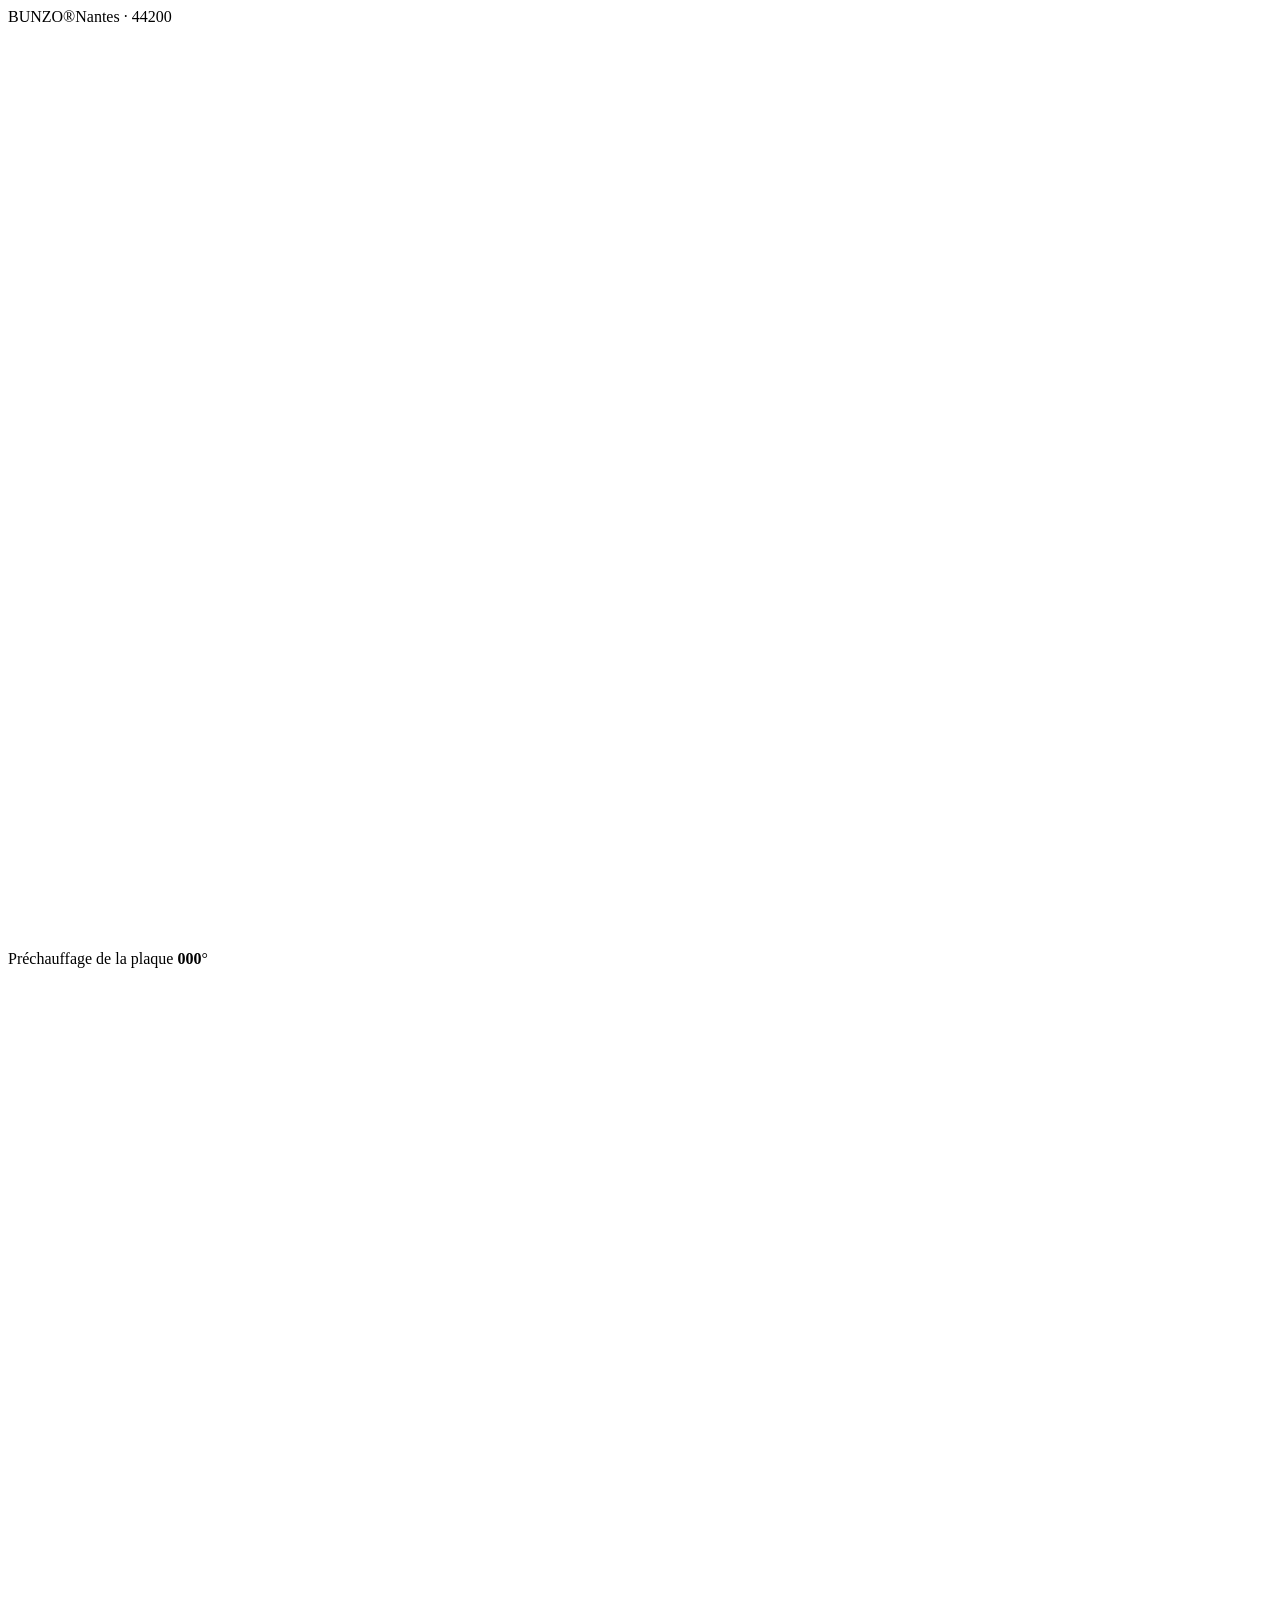
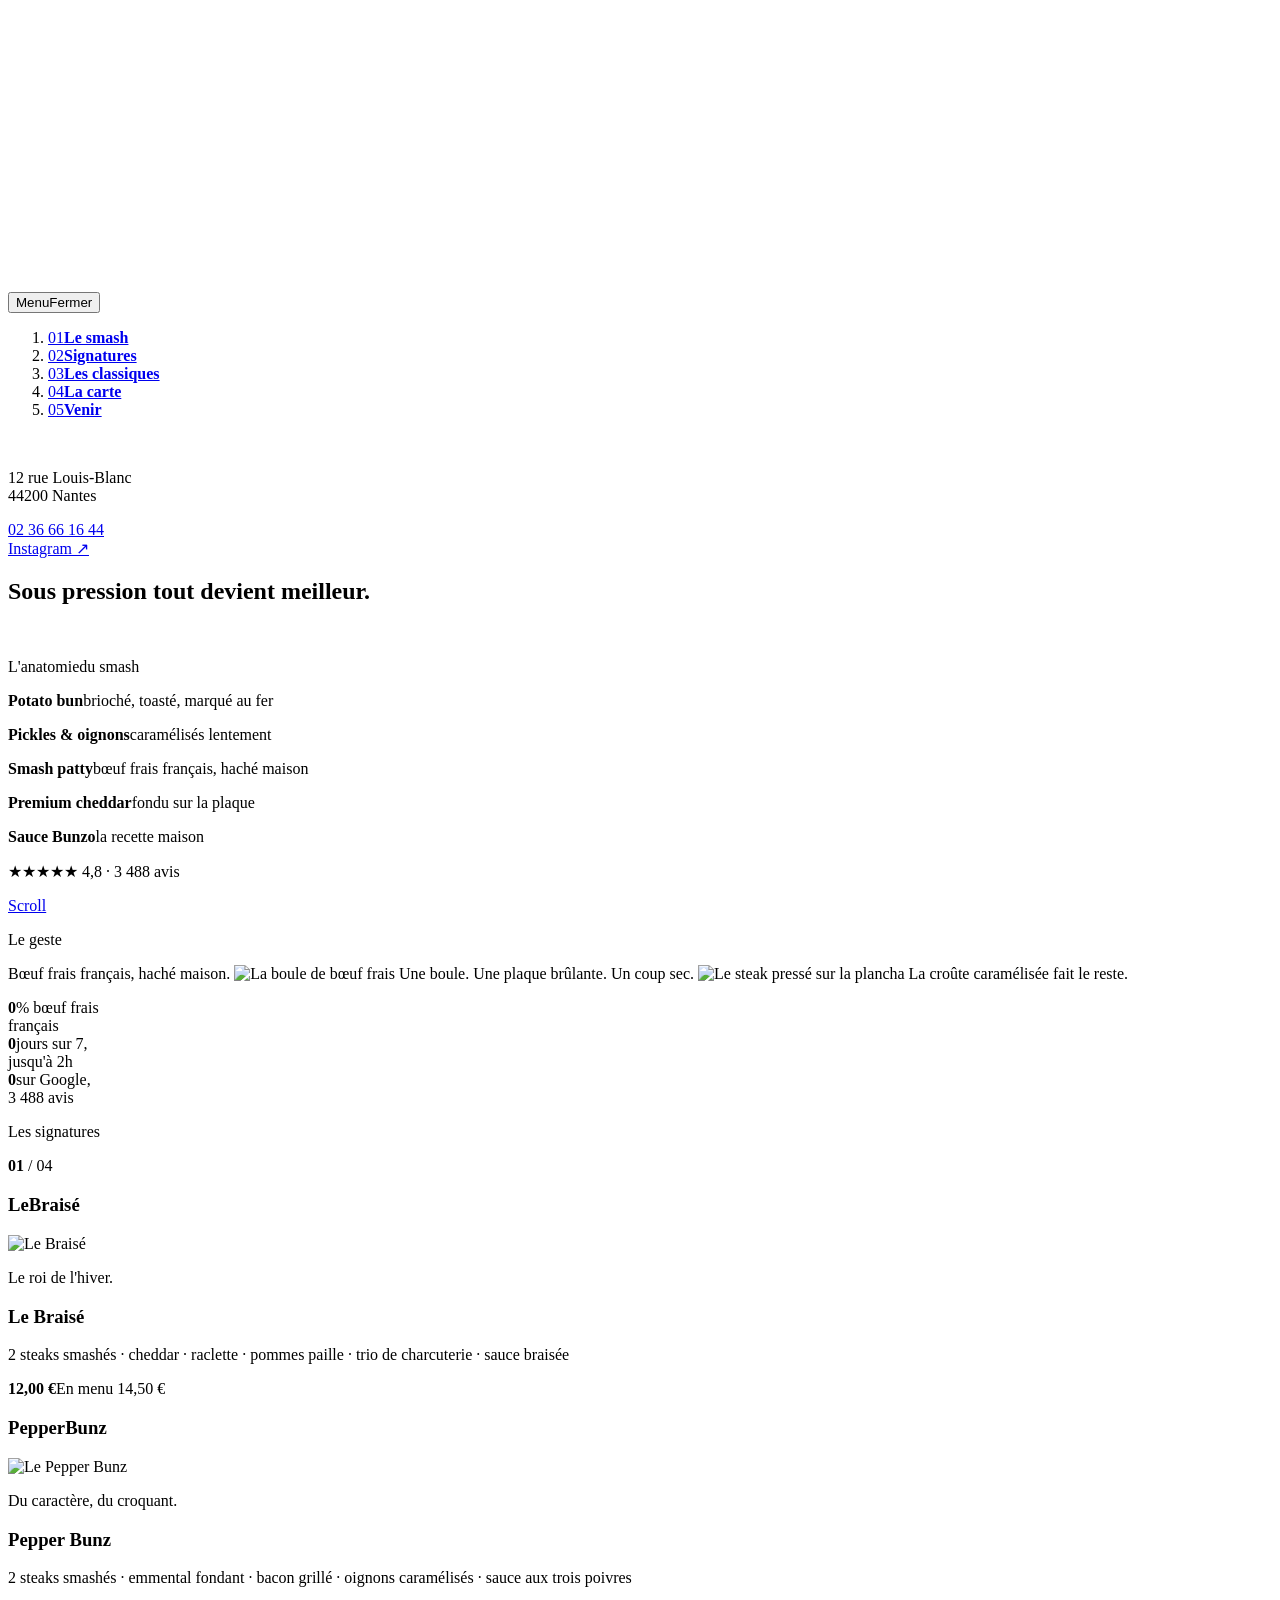
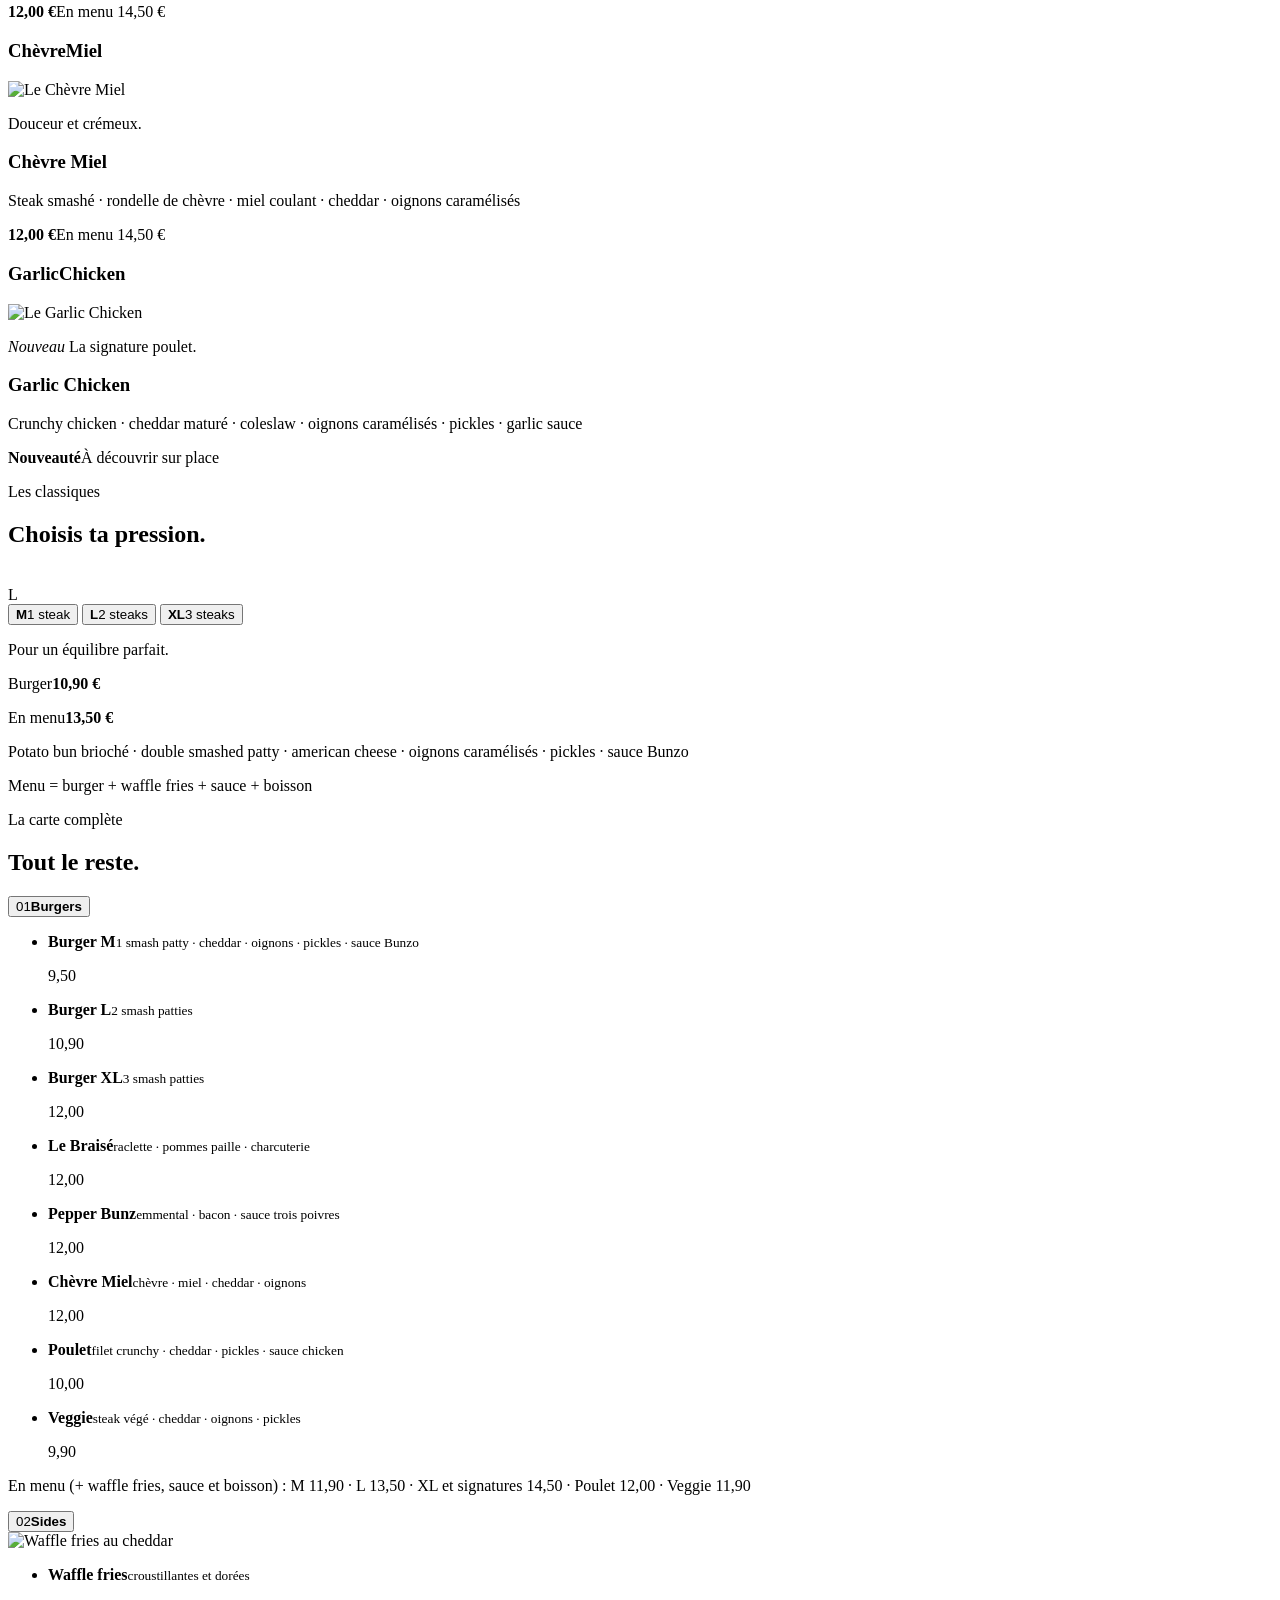
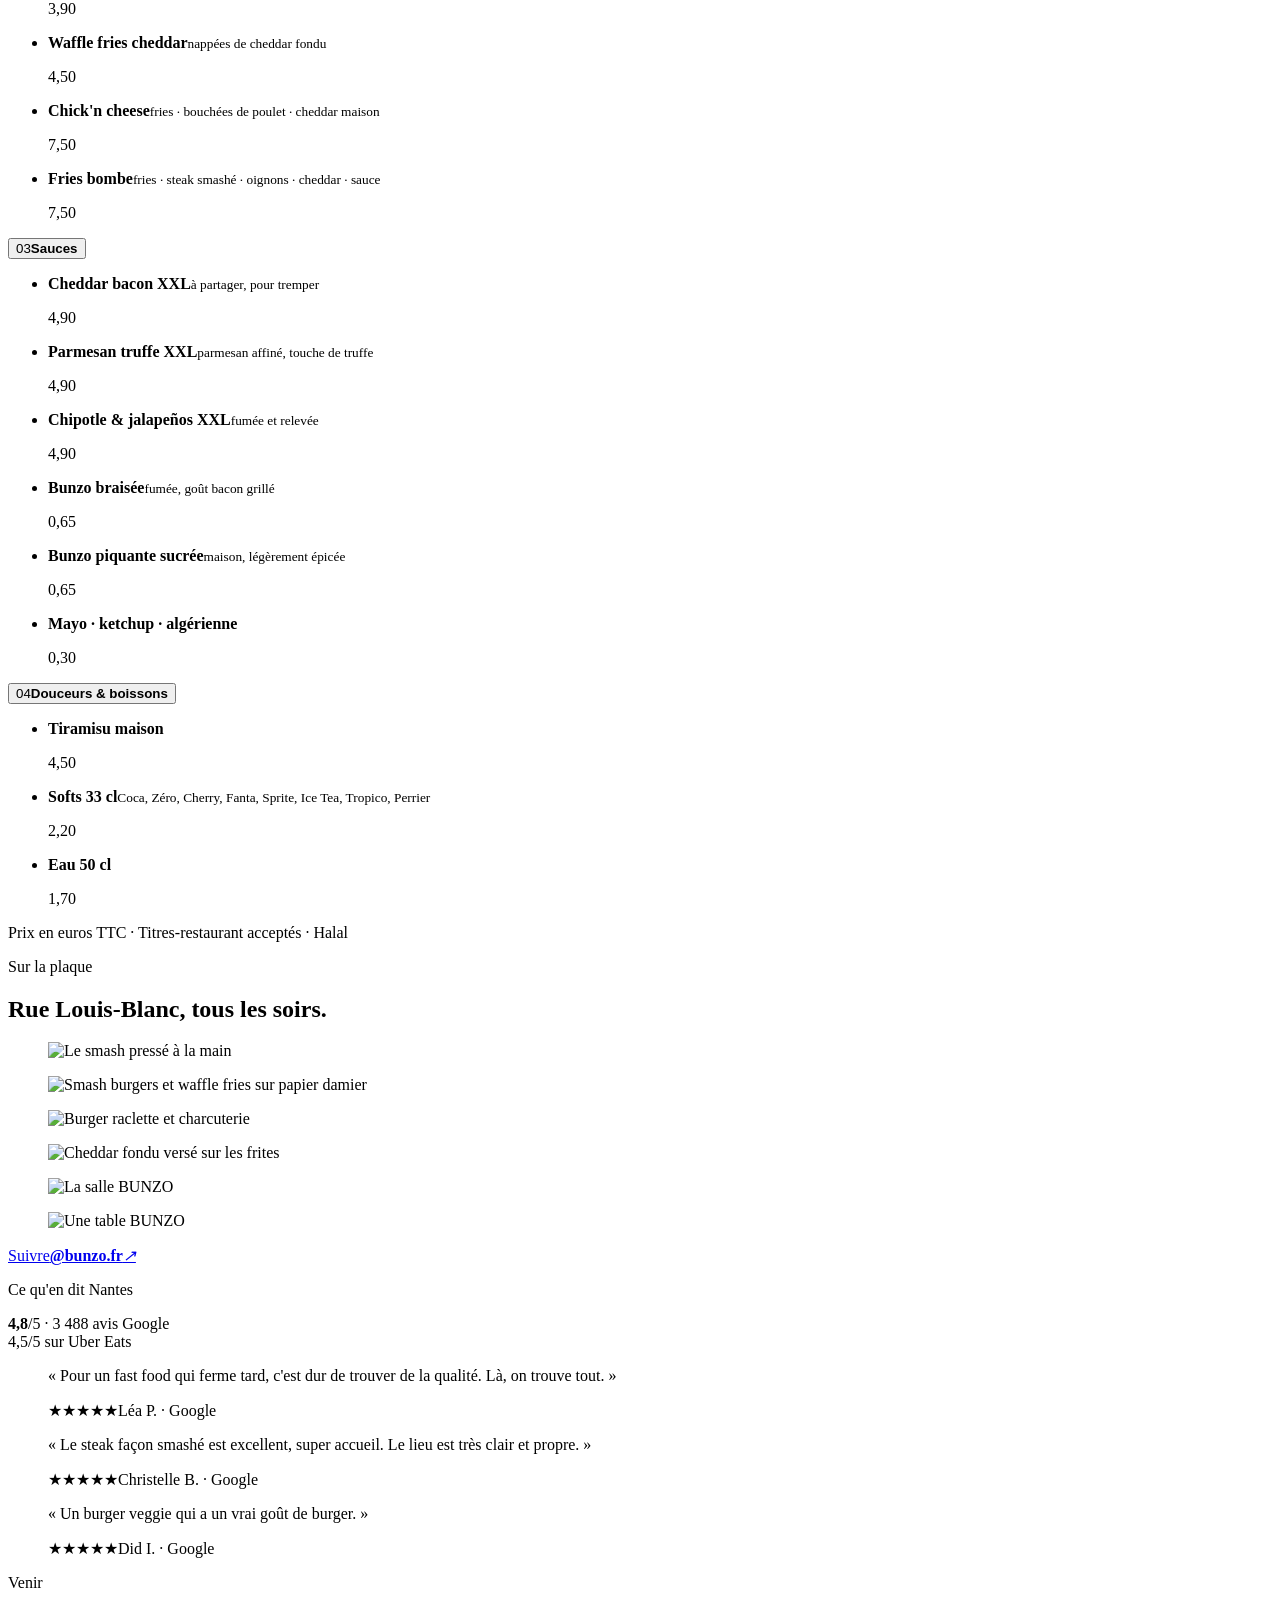
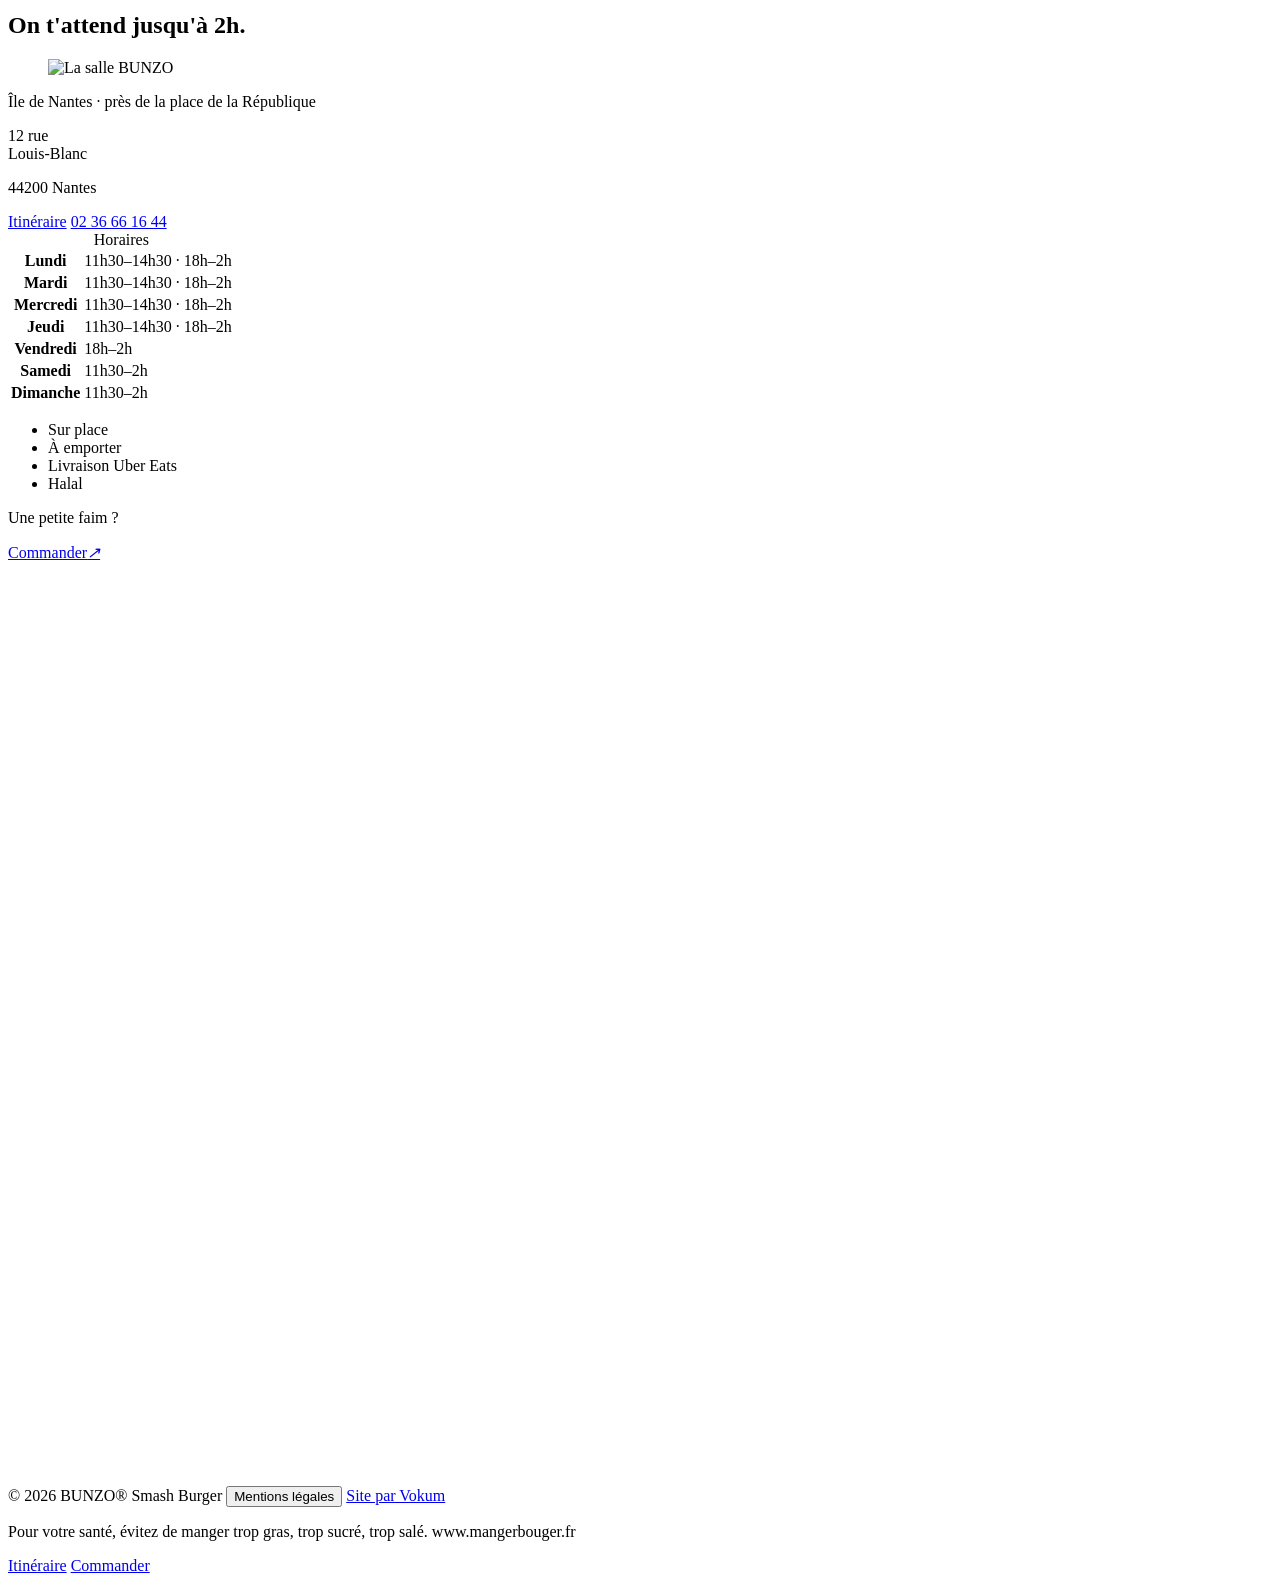
==== src/index.html @ 4ca6fbd8 "Site BUNZO v2 : hero animé, anatomie du smash, signatures, carte, infos Co-Authored-By: Claude Opus " ====
<!DOCTYPE html>
<html lang="fr">
<head>
<meta charset="utf-8">
<meta name="viewport" content="width=device-width, initial-scale=1, viewport-fit=cover">
<title>BUNZO® — Smash Burger · Nantes</title>
<meta name="description" content="BUNZO, le smash burger de Nantes. Bœuf frais français haché maison, potato bun brioché, waffle fries. 12 rue Louis-Blanc, Île de Nantes. Ouvert 7j/7 jusqu'à 2h.">
<meta name="theme-color" content="#012B1A">
<meta property="og:title" content="BUNZO® — Smash Burger · Nantes">
<meta property="og:description" content="Sous pression, tout devient meilleur. 12 rue Louis-Blanc, Nantes.">
<meta property="og:image" content="img/og.jpg">
<link rel="icon" href="img/favicon.png">
<link rel="preload" href="fonts/archivo.woff2" as="font" type="font/woff2" crossorigin>
<link rel="preload" href="fonts/serif-italic.woff2" as="font" type="font/woff2" crossorigin>
<link rel="stylesheet" href="css/style.css">
<script type="application/ld+json">
{"@context":"https://schema.org","@type":"Restaurant","name":"BUNZO — Smash Burger","servesCuisine":["Burgers","Smash burger"],"priceRange":"10–20 €",
"address":{"@type":"PostalAddress","streetAddress":"12 rue Louis Blanc","postalCode":"44200","addressLocality":"Nantes","addressCountry":"FR"},
"geo":{"@type":"GeoCoordinates","latitude":47.2067671,"longitude":-1.5551597},"telephone":"+33236661644",
"openingHoursSpecification":[
{"@type":"OpeningHoursSpecification","dayOfWeek":["Monday","Tuesday","Wednesday","Thursday"],"opens":"11:30","closes":"14:30"},
{"@type":"OpeningHoursSpecification","dayOfWeek":["Monday","Tuesday","Wednesday","Thursday","Friday"],"opens":"18:00","closes":"02:00"},
{"@type":"OpeningHoursSpecification","dayOfWeek":["Saturday","Sunday"],"opens":"11:30","closes":"02:00"}],
"aggregateRating":{"@type":"AggregateRating","ratingValue":"4.8","reviewCount":"3488"},
"sameAs":["https://www.instagram.com/bunzo.fr/"]}
</script>
</head>
<body class="is-loading">

<svg width="0" height="0" style="position:absolute" aria-hidden="true"><defs>{{LOGO}}</defs></svg>

<div class="grain" aria-hidden="true"></div>
<div class="cursor" aria-hidden="true"><span></span></div>

<!-- ================= LOADER ================= -->
<div class="loader" id="loader" aria-hidden="true">
  <div class="loader__top mono"><span>BUNZO®</span><span>Nantes · 44200</span></div>
  <div class="loader__mid">
    <svg class="loader__logo" viewBox="0 0 1212 882"><use href="#lg-top"/><use href="#lg-word"/><use href="#lg-bot"/></svg>
  </div>
  <div class="loader__bot">
    <span class="loader__label mono">Préchauffage de la plaque</span>
    <span class="loader__count mono"><b id="ldNum">000</b>°</span>
  </div>
  <div class="loader__bar"><i id="ldBar"></i></div>
</div>

<!-- ================= HEADER ================= -->
<header class="hd" id="hd">
  <a class="hd__logo" href="#top" aria-label="BUNZO — retour en haut" data-cursor="hide">
    <svg viewBox="0 0 1212 882"><use href="#lg-top"/><use href="#lg-word"/><use href="#lg-reg"/><use href="#lg-bot"/></svg>
  </a>
  <span class="hd__status mono" data-status-short><i></i><span></span></span>
  <button class="hd__menu mono" id="menuBtn" type="button" aria-expanded="false" aria-controls="nav">
    <span class="hd__menu-txt"><span>Menu</span><span>Fermer</span></span>
    <span class="hd__menu-ico"><i></i><i></i></span>
  </button>
</header>

<nav class="nav" id="nav" aria-hidden="true">
  <div class="nav__bg"></div>
  <div class="nav__inner">
    <ol class="nav__list">
      <li><a href="#anatomie"><span class="mono">01</span><b>Le smash</b></a></li>
      <li><a href="#signatures"><span class="mono">02</span><b>Signatures</b></a></li>
      <li><a href="#taille"><span class="mono">03</span><b>Les classiques</b></a></li>
      <li><a href="#carte"><span class="mono">04</span><b>La carte</b></a></li>
      <li><a href="#venir"><span class="mono">05</span><b>Venir</b></a></li>
    </ol>
    <div class="nav__foot">
      <img class="nav__burger" src="img/sig-pepper.webp" alt="" loading="lazy">
      <p class="mono">12 rue Louis-Blanc<br>44200 Nantes</p>
      <p class="mono"><a href="tel:+33236661644">02 36 66 16 44</a><br><a href="https://www.instagram.com/bunzo.fr/" target="_blank" rel="noopener">Instagram ↗</a></p>
    </div>
  </div>
</nav>

<main id="top">

<!-- ================= HERO + ANATOMIE (épinglé) ================= -->
<section class="hero" id="hero">
  <div class="hero__pin">
    <div class="hero__glow" aria-hidden="true"></div>

    <h1 class="hero__title" aria-label="Sous pression, tout devient meilleur.">
      <span class="hero__l1" aria-hidden="true"><span class="clip"><span data-anim>Sous</span></span></span>
      <span class="hero__l2" aria-hidden="true"><span class="clip"><span data-anim>pression</span></span></span>
      <span class="hero__l3 serif" aria-hidden="true"><span class="clip"><span data-anim>tout devient meilleur.</span></span></span>
    </h1>

    <div class="stack" id="stack" aria-hidden="true">
      <img class="ly ly--bottom" src="img/l-bottom.webp" alt="">
      <img class="ly ly--p2" src="img/l-patty2.webp" alt="">
      <img class="ly ly--p1" src="img/l-patty1.webp" alt="">
      <img class="ly ly--garnish" src="img/l-garnish.webp" alt="">
      <img class="ly ly--top" src="img/l-top.webp" alt="">
      <div class="stack__shadow"></div>
    </div>

    <!-- labels de l'anatomie -->
    <div class="anat" id="anatomie" aria-label="Anatomie du burger">
      <p class="anat__kicker mono"><span>L'anatomie</span><span>du smash</span></p>
      <div class="tag tag--top"><i></i><p><b>Potato bun</b><span class="mono">brioché, toasté, marqué au fer</span></p></div>
      <div class="tag tag--garnish"><i></i><p><b>Pickles &amp; oignons</b><span class="mono">caramélisés lentement</span></p></div>
      <div class="tag tag--p1"><i></i><p><b>Smash patty</b><span class="mono">bœuf frais français, haché maison</span></p></div>
      <div class="tag tag--p2"><i></i><p><b>Premium cheddar</b><span class="mono">fondu sur la plaque</span></p></div>
      <div class="tag tag--bottom"><i></i><p><b>Sauce Bunzo</b><span class="mono">la recette maison</span></p></div>
    </div>

    <div class="hero__foot">
      <p class="hero__rate mono"><span class="stars">★★★★★</span> 4,8 · 3 488 avis</p>
      <a class="hero__scroll mono" href="#anatomie"><span>Scroll</span><i></i></a>
    </div>
  </div>
</section>

<!-- ================= MANIFESTE ================= -->
<section class="mf" id="manifeste">
  <p class="kicker mono">Le geste</p>
  <p class="mf__txt" id="mfTxt">
    Bœuf frais français, haché maison.
    <span class="pill"><img src="img/ig-boeuf.webp" alt="La boule de bœuf frais" loading="lazy"></span>
    Une boule. Une plaque brûlante. Un coup sec.
    <span class="pill pill--wide"><img src="img/ig-smash.webp" alt="Le steak pressé sur la plancha" loading="lazy"></span>
    La croûte caramélisée fait le reste.
  </p>
  <div class="mf__stats">
    <div><b class="mono" data-count="100">0</b><span>% bœuf frais<br>français</span></div>
    <div><b class="mono" data-count="7">0</b><span>jours sur 7,<br>jusqu'à 2h</span></div>
    <div><b class="mono" data-count="4.8" data-dec="1">0</b><span>sur Google,<br>3 488 avis</span></div>
  </div>
</section>

<!-- ================= SIGNATURES (scroll horizontal) ================= -->
<section class="sg" id="signatures">
  <div class="sg__pin">
    <div class="sg__head">
      <p class="kicker mono">Les signatures</p>
      <p class="sg__count mono"><b id="sgNum">01</b> / 04</p>
    </div>
    <div class="sg__track" id="sgTrack">
      <article class="sl" data-color="#012B1A">
        <h3 class="sl__name" aria-hidden="true"><span>Le</span><span>Braisé</span></h3>
        <img class="sl__img" src="img/sig-braise.webp" alt="Le Braisé" loading="lazy">
        <div class="sl__info">
          <p class="sl__tag serif">Le roi de l'hiver.</p>
          <h3 class="sl__title">Le Braisé</h3>
          <p class="sl__ing mono">2 steaks smashés · cheddar · raclette · pommes paille · trio de charcuterie · sauce braisée</p>
          <p class="sl__price"><b>12,00 €</b><span class="mono">En menu 14,50 €</span></p>
        </div>
      </article>
      <article class="sl" data-color="#0A2416">
        <h3 class="sl__name" aria-hidden="true"><span>Pepper</span><span>Bunz</span></h3>
        <img class="sl__img" src="img/sig-pepper.webp" alt="Le Pepper Bunz" loading="lazy">
        <div class="sl__info">
          <p class="sl__tag serif">Du caractère, du croquant.</p>
          <h3 class="sl__title">Pepper Bunz</h3>
          <p class="sl__ing mono">2 steaks smashés · emmental fondant · bacon grillé · oignons caramélisés · sauce aux trois poivres</p>
          <p class="sl__price"><b>12,00 €</b><span class="mono">En menu 14,50 €</span></p>
        </div>
      </article>
      <article class="sl" data-color="#012B1A">
        <h3 class="sl__name" aria-hidden="true"><span>Chèvre</span><span>Miel</span></h3>
        <img class="sl__img" src="img/sig-chevre.webp" alt="Le Chèvre Miel" loading="lazy">
        <div class="sl__info">
          <p class="sl__tag serif">Douceur et crémeux.</p>
          <h3 class="sl__title">Chèvre Miel</h3>
          <p class="sl__ing mono">Steak smashé · rondelle de chèvre · miel coulant · cheddar · oignons caramélisés</p>
          <p class="sl__price"><b>12,00 €</b><span class="mono">En menu 14,50 €</span></p>
        </div>
      </article>
      <article class="sl" data-color="#0A2416">
        <h3 class="sl__name" aria-hidden="true"><span>Garlic</span><span>Chicken</span></h3>
        <img class="sl__img" src="img/sig-garlic.webp" alt="Le Garlic Chicken" loading="lazy">
        <div class="sl__info">
          <p class="sl__tag serif"><em class="new mono">Nouveau</em> La signature poulet.</p>
          <h3 class="sl__title">Garlic Chicken</h3>
          <p class="sl__ing mono">Crunchy chicken · cheddar maturé · coleslaw · oignons caramélisés · pickles · garlic sauce</p>
          <p class="sl__price"><b>Nouveauté</b><span class="mono">À découvrir sur place</span></p>
        </div>
      </article>
    </div>
    <div class="sg__bar"><i id="sgBar"></i></div>
  </div>
</section>

<!-- ================= LES CLASSIQUES : M / L / XL ================= -->
<section class="sz" id="taille">
  <div class="sz__head">
    <p class="kicker mono">Les classiques</p>
    <h2 class="h2"><span class="clip"><span data-split>Choisis ta</span></span> <span class="clip"><span data-split class="serif">pression.</span></span></h2>
  </div>

  <div class="sz__stage">
    <div class="build" id="build" aria-hidden="true">
      <img class="ly ly--bottom" src="img/l-bottom.webp" alt="">
      <img class="ly ly--garnish" src="img/l-garnish.webp" alt="">
      <img class="ly ly--top" src="img/l-top.webp" alt="">
    </div>
    <span class="sz__big" id="szBig" aria-hidden="true">L</span>
  </div>

  <div class="sz__ui">
    <div class="seg" role="tablist" aria-label="Taille du burger">
      <button role="tab" aria-selected="false" data-size="M"><b>M</b><span class="mono">1 steak</span></button>
      <button role="tab" aria-selected="true" data-size="L"><b>L</b><span class="mono">2 steaks</span></button>
      <button role="tab" aria-selected="false" data-size="XL"><b>XL</b><span class="mono">3 steaks</span></button>
      <i class="seg__pill" aria-hidden="true"></i>
    </div>
    <div class="sz__info" aria-live="polite">
      <p class="sz__tag serif" id="szTag">Pour un équilibre parfait.</p>
      <div class="sz__prices">
        <p><span class="mono">Burger</span><b id="szSolo">10,90 €</b></p>
        <p class="is-menu"><span class="mono">En menu</span><b id="szMenu">13,50 €</b></p>
      </div>
      <p class="sz__desc mono">Potato bun brioché · <span id="szPat">double smashed patty</span> · american cheese · oignons caramélisés · pickles · sauce Bunzo</p>
      <p class="sz__note mono">Menu = burger + waffle fries + sauce + boisson</p>
    </div>
  </div>
</section>

<!-- ================= LA CARTE ================= -->
<section class="ct" id="carte">
  <div class="ct__head">
    <p class="kicker mono">La carte complète</p>
    <h2 class="h2"><span class="clip"><span data-split>Tout</span></span> <span class="clip"><span data-split class="serif">le reste.</span></span></h2>
  </div>

  <div class="acc" id="acc">
    <div class="acc__it is-open">
      <button class="acc__hd" aria-expanded="true"><span class="mono">01</span><b>Burgers</b><i></i></button>
      <div class="acc__bd"><ul>
        <li><p><b>Burger M</b><small>1 smash patty · cheddar · oignons · pickles · sauce Bunzo</small></p><em></em><span>9,50</span></li>
        <li><p><b>Burger L</b><small>2 smash patties</small></p><em></em><span>10,90</span></li>
        <li><p><b>Burger XL</b><small>3 smash patties</small></p><em></em><span>12,00</span></li>
        <li><p><b>Le Braisé</b><small>raclette · pommes paille · charcuterie</small></p><em></em><span>12,00</span></li>
        <li><p><b>Pepper Bunz</b><small>emmental · bacon · sauce trois poivres</small></p><em></em><span>12,00</span></li>
        <li><p><b>Chèvre Miel</b><small>chèvre · miel · cheddar · oignons</small></p><em></em><span>12,00</span></li>
        <li><p><b>Poulet</b><small>filet crunchy · cheddar · pickles · sauce chicken</small></p><em></em><span>10,00</span></li>
        <li><p><b>Veggie</b><small>steak végé · cheddar · oignons · pickles</small></p><em></em><span>9,90</span></li>
      </ul><p class="acc__note mono">En menu (+ waffle fries, sauce et boisson) : M 11,90 · L 13,50 · XL et signatures 14,50 · Poulet 12,00 · Veggie 11,90</p></div>
    </div>
    <div class="acc__it">
      <button class="acc__hd" aria-expanded="false"><span class="mono">02</span><b>Sides</b><i></i></button>
      <div class="acc__bd"><div class="acc__fries"><img src="img/fries.webp" alt="Waffle fries au cheddar" loading="lazy"></div><ul>
        <li><p><b>Waffle fries</b><small>croustillantes et dorées</small></p><em></em><span>3,90</span></li>
        <li><p><b>Waffle fries cheddar</b><small>nappées de cheddar fondu</small></p><em></em><span>4,50</span></li>
        <li><p><b>Chick'n cheese</b><small>fries · bouchées de poulet · cheddar maison</small></p><em></em><span>7,50</span></li>
        <li><p><b>Fries bombe</b><small>fries · steak smashé · oignons · cheddar · sauce</small></p><em></em><span>7,50</span></li>
      </ul></div>
    </div>
    <div class="acc__it">
      <button class="acc__hd" aria-expanded="false"><span class="mono">03</span><b>Sauces</b><i></i></button>
      <div class="acc__bd"><ul>
        <li><p><b>Cheddar bacon XXL</b><small>à partager, pour tremper</small></p><em></em><span>4,90</span></li>
        <li><p><b>Parmesan truffe XXL</b><small>parmesan affiné, touche de truffe</small></p><em></em><span>4,90</span></li>
        <li><p><b>Chipotle &amp; jalapeños XXL</b><small>fumée et relevée</small></p><em></em><span>4,90</span></li>
        <li><p><b>Bunzo braisée</b><small>fumée, goût bacon grillé</small></p><em></em><span>0,65</span></li>
        <li><p><b>Bunzo piquante sucrée</b><small>maison, légèrement épicée</small></p><em></em><span>0,65</span></li>
        <li><p><b>Mayo · ketchup · algérienne</b></p><em></em><span>0,30</span></li>
      </ul></div>
    </div>
    <div class="acc__it">
      <button class="acc__hd" aria-expanded="false"><span class="mono">04</span><b>Douceurs &amp; boissons</b><i></i></button>
      <div class="acc__bd"><ul>
        <li><p><b>Tiramisu maison</b></p><em></em><span>4,50</span></li>
        <li><p><b>Softs 33 cl</b><small>Coca, Zéro, Cherry, Fanta, Sprite, Ice Tea, Tropico, Perrier</small></p><em></em><span>2,20</span></li>
        <li><p><b>Eau 50 cl</b></p><em></em><span>1,70</span></li>
      </ul></div>
    </div>
  </div>
  <p class="ct__legal mono">Prix en euros TTC · Titres-restaurant acceptés · Halal</p>
</section>

<!-- ================= SUR LA PLAQUE (photos réelles) ================= -->
<section class="gl" id="galerie">
  <div class="gl__head">
    <p class="kicker mono">Sur la plaque</p>
    <h2 class="h2"><span class="clip"><span data-split>Rue</span></span> <span class="clip"><span data-split>Louis-Blanc,</span></span> <span class="clip"><span data-split class="serif">tous les soirs.</span></span></h2>
  </div>
  <div class="gl__cols">
    <div class="gl__col" data-speed="-0.12">
      <figure class="ph"><img src="img/ig-melt.webp" alt="Le smash pressé à la main" loading="lazy"></figure>
      <figure class="ph"><img src="img/ig-damier.webp" alt="Smash burgers et waffle fries sur papier damier" loading="lazy"></figure>
      <figure class="ph"><img src="img/ig-stack.webp" alt="Burger raclette et charcuterie" loading="lazy"></figure>
    </div>
    <div class="gl__col" data-speed="0.12">
      <figure class="ph"><img src="img/ig-cheddar.webp" alt="Cheddar fondu versé sur les frites" loading="lazy"></figure>
      <figure class="ph"><img src="img/ig-salle.webp" alt="La salle BUNZO" loading="lazy"></figure>
      <figure class="ph"><img src="img/ig-table.webp" alt="Une table BUNZO" loading="lazy"></figure>
    </div>
  </div>
  <a class="gl__ig" href="https://www.instagram.com/bunzo.fr/" target="_blank" rel="noopener"><span class="mono">Suivre</span><b>@bunzo.fr</b><i>↗</i></a>
</section>

<!-- ================= AVIS ================= -->
<section class="av" id="avis">
  <div class="av__head">
    <p class="kicker mono">Ce qu'en dit Nantes</p>
    <p class="av__score"><b>4,8</b><span class="mono">/5 · 3 488 avis Google<br>4,5/5 sur Uber Eats</span></p>
  </div>
  <div class="av__cards">
    <blockquote class="rv"><p>«&nbsp;Pour un fast food qui ferme tard, c'est dur de trouver de la qualité. Là, on trouve tout.&nbsp;»</p><footer class="mono"><span>★★★★★</span>Léa P. · Google</footer></blockquote>
    <blockquote class="rv"><p>«&nbsp;Le steak façon smashé est excellent, super accueil. Le lieu est très clair et propre.&nbsp;»</p><footer class="mono"><span>★★★★★</span>Christelle B. · Google</footer></blockquote>
    <blockquote class="rv"><p>«&nbsp;Un burger veggie qui a un vrai goût de burger.&nbsp;»</p><footer class="mono"><span>★★★★★</span>Did I. · Google</footer></blockquote>
  </div>
</section>

<!-- ================= VENIR ================= -->
<section class="vn" id="venir">
  <div class="vn__head">
    <p class="kicker mono">Venir</p>
    <h2 class="h2"><span class="clip"><span data-split>On t'attend</span></span> <span class="clip"><span data-split class="serif">jusqu'à 2h.</span></span></h2>
    <p class="status mono"><i></i><span data-status></span></p>
  </div>

  <div class="vn__grid">
    <figure class="vn__img"><img src="img/ig-salle.webp" alt="La salle BUNZO" loading="lazy"></figure>
    <div class="vn__addr">
      <p class="mono">Île de Nantes · près de la place de la République</p>
      <p class="vn__street">12 rue<br>Louis-Blanc</p>
      <p class="mono">44200 Nantes</p>
      <div class="vn__btns">
        <a class="btn btn--ch" data-magnetic href="https://www.google.com/maps/dir/?api=1&amp;destination=BUNZO%20Smash%20Burger%2012%20Rue%20Louis%20Blanc%2044200%20Nantes" target="_blank" rel="noopener"><span>Itinéraire</span></a>
        <a class="btn btn--ln" data-magnetic href="tel:+33236661644"><span>02 36 66 16 44</span></a>
      </div>
    </div>
    <table class="hours mono">
      <caption class="kicker mono">Horaires</caption>
      <tbody>
        <tr data-d="1"><th>Lundi</th><td>11h30–14h30 · 18h–2h</td></tr>
        <tr data-d="2"><th>Mardi</th><td>11h30–14h30 · 18h–2h</td></tr>
        <tr data-d="3"><th>Mercredi</th><td>11h30–14h30 · 18h–2h</td></tr>
        <tr data-d="4"><th>Jeudi</th><td>11h30–14h30 · 18h–2h</td></tr>
        <tr data-d="5"><th>Vendredi</th><td>18h–2h</td></tr>
        <tr data-d="6"><th>Samedi</th><td>11h30–2h</td></tr>
        <tr data-d="0"><th>Dimanche</th><td>11h30–2h</td></tr>
      </tbody>
    </table>
    <ul class="vn__svc mono"><li>Sur place</li><li>À emporter</li><li>Livraison Uber Eats</li><li>Halal</li></ul>
  </div>
</section>

</main>

<!-- ================= FOOTER ================= -->
<footer class="ft" id="ft">
  <div class="ft__cta">
    <p class="serif">Une petite faim&nbsp;?</p>
    <a class="ft__order" data-magnetic href="https://www.ubereats.com/fr/store/bunzo/ALblyguCWyKL4ua7zqPsfQ" target="_blank" rel="noopener"><span>Commander</span><i>↗</i></a>
  </div>
  <div class="ft__logo" id="ftLogo">
    <svg viewBox="0 0 1212 882" aria-label="BUNZO">
      <g class="f-top"><use href="#lg-top"/></g>
      <g class="f-word"><use href="#lg-word"/></g>
      <g class="f-reg"><use href="#lg-reg"/></g>
      <g class="f-bot"><use href="#lg-bot"/></g>
    </svg>
  </div>
  <div class="ft__row mono">
    <span>© <span id="yr">2026</span> BUNZO® Smash Burger</span>
    <button type="button" id="legalBtn">Mentions légales</button>
    <a href="https://vokumagency.com" target="_blank" rel="noopener">Site par Vokum</a>
  </div>
  <p class="ft__health mono">Pour votre santé, évitez de manger trop gras, trop sucré, trop salé. www.mangerbouger.fr</p>
</footer>

<!-- Barre mobile -->
<div class="dock" id="dock">
  <a class="dock__a mono" href="https://www.google.com/maps/dir/?api=1&amp;destination=BUNZO%20Smash%20Burger%2012%20Rue%20Louis%20Blanc%2044200%20Nantes" target="_blank" rel="noopener">Itinéraire</a>
  <a class="dock__b" href="https://www.ubereats.com/fr/store/bunzo/ALblyguCWyKL4ua7zqPsfQ" target="_blank" rel="noopener">Commander</a>
</div>

<dialog class="legal" id="legal">
  <h2>Mentions légales</h2>
  <p><b>Éditeur</b><br>BUNZO — Smash Burger, 12 rue Louis Blanc, 44200 Nantes · 02 36 66 16 44 · bunzo.fr@gmail.com<br>[Raison sociale, forme juridique, SIRET et directeur de la publication à compléter]</p>
  <p><b>Hébergement</b><br>Vercel Inc., 440 N Barranca Ave #4133, Covina, CA 91723, États-Unis.</p>
  <p><b>Conception</b><br>Vokum — vokumagency.com</p>
  <p><b>Données personnelles</b><br>Ce site ne dépose aucun cookie et ne collecte aucune donnée personnelle.</p>
  <p><b>Crédits</b><br>Photos : BUNZO. Visuels produits : mises en scène illustratives.</p>
  <button type="button" class="btn btn--ch" id="legalClose"><span>Fermer</span></button>
</dialog>

<script src="js/vendor/gsap.min.js"></script>
<script src="js/vendor/ScrollTrigger.min.js"></script>
<script src="js/vendor/SplitText.min.js"></script>
<script src="js/vendor/lenis.min.js"></script>
<script src="js/main.js"></script>
</body>
</html>
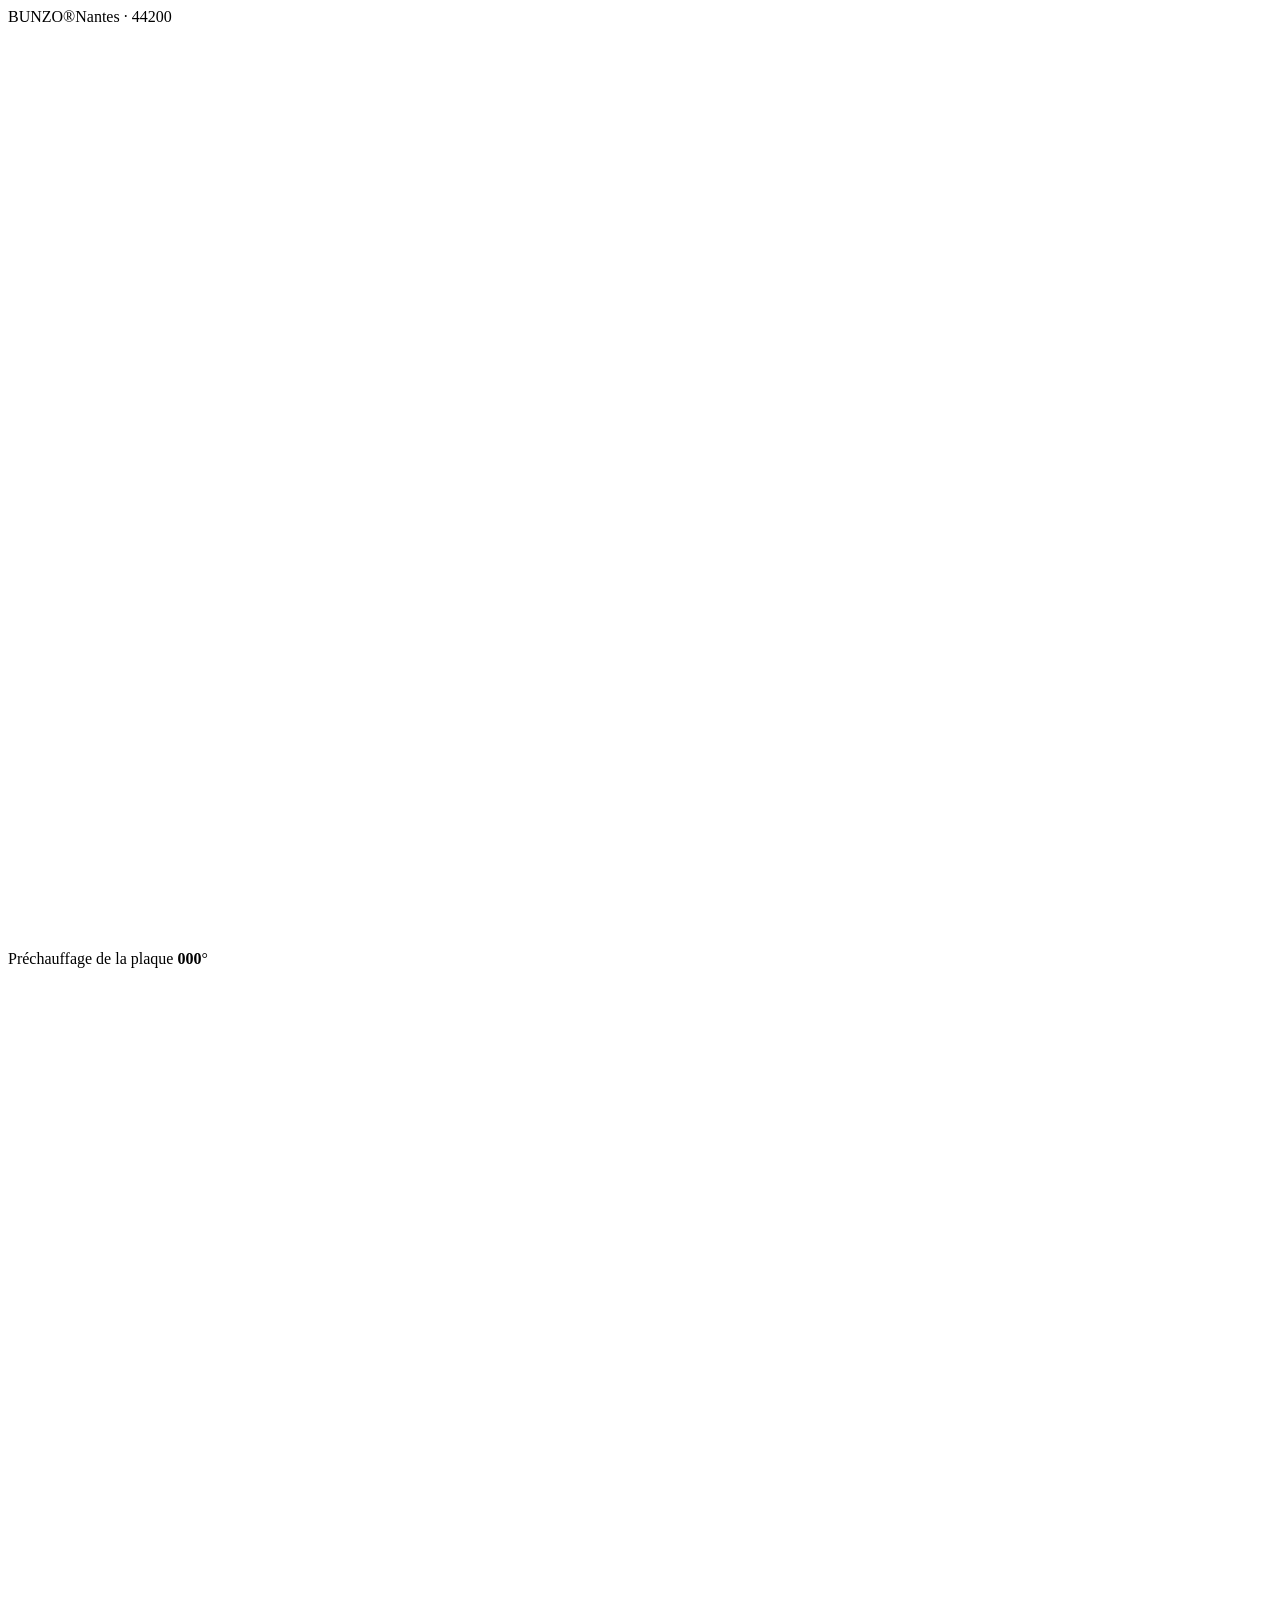
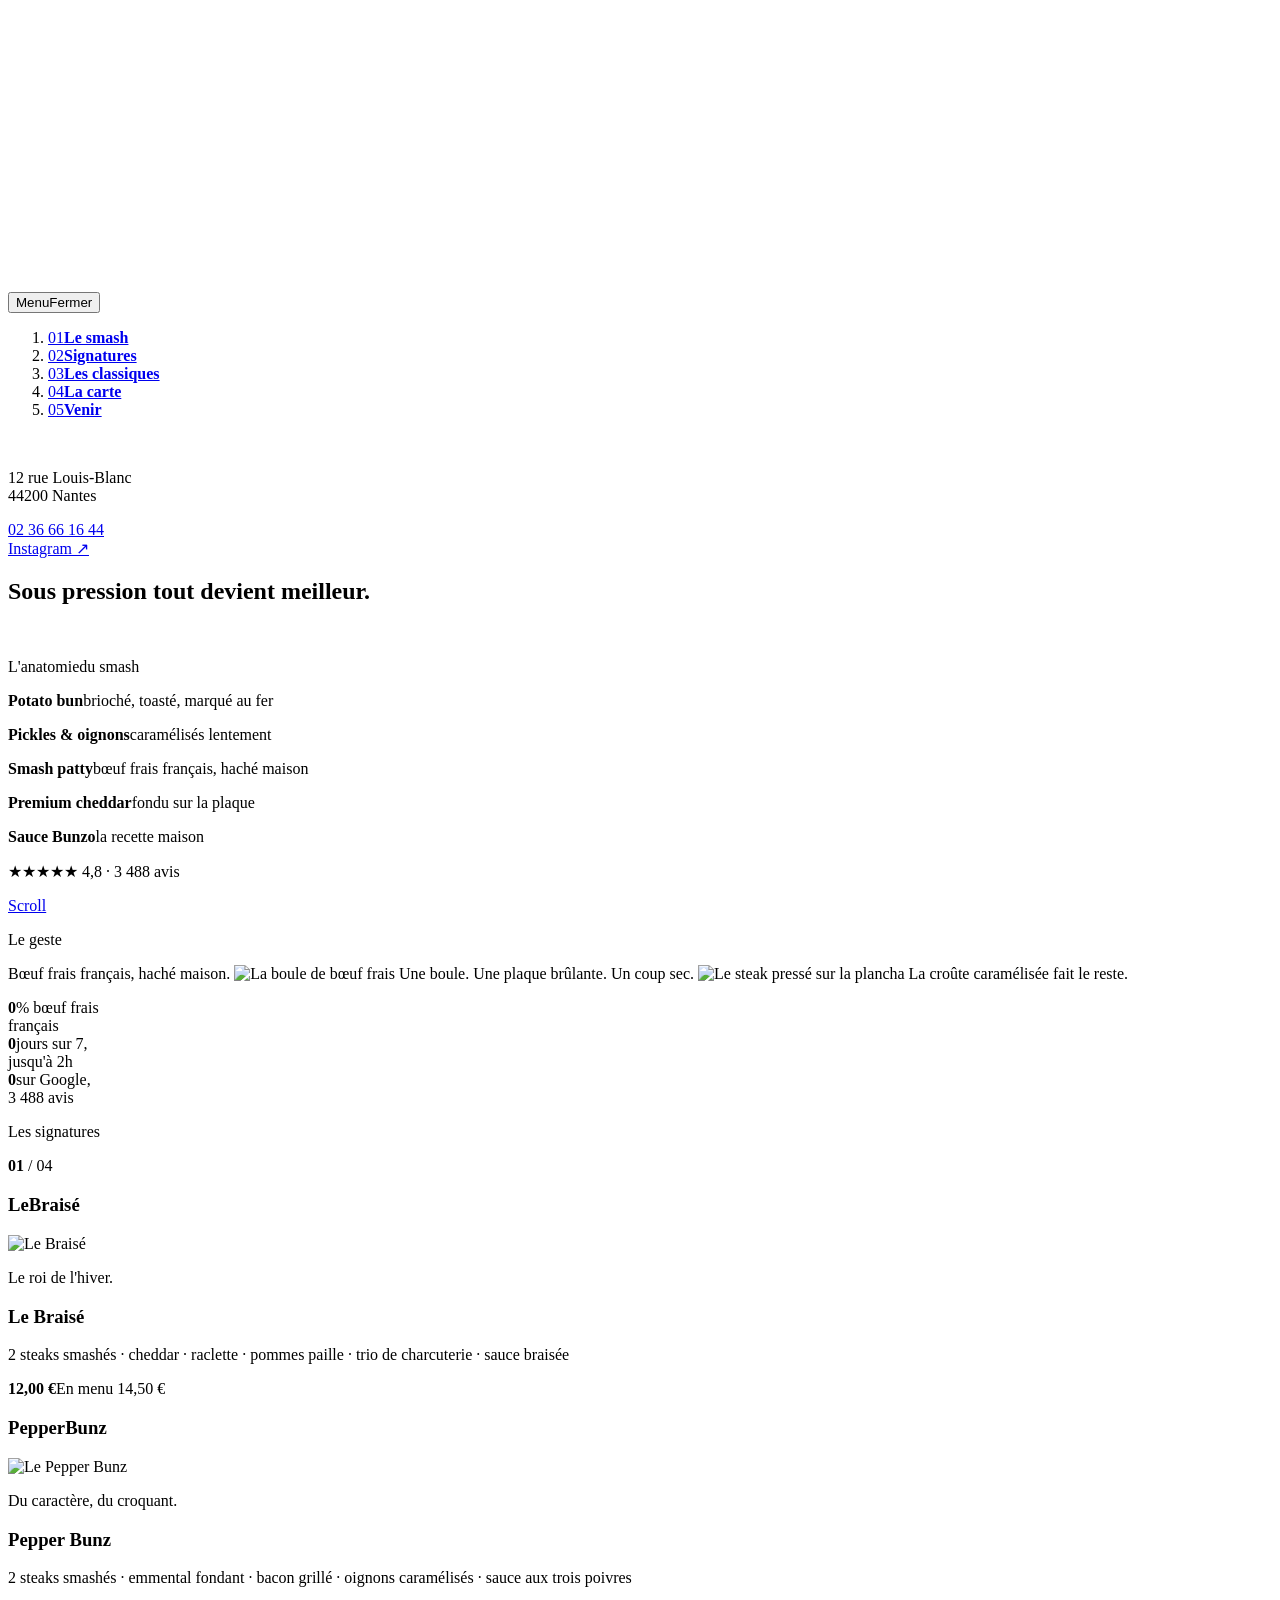
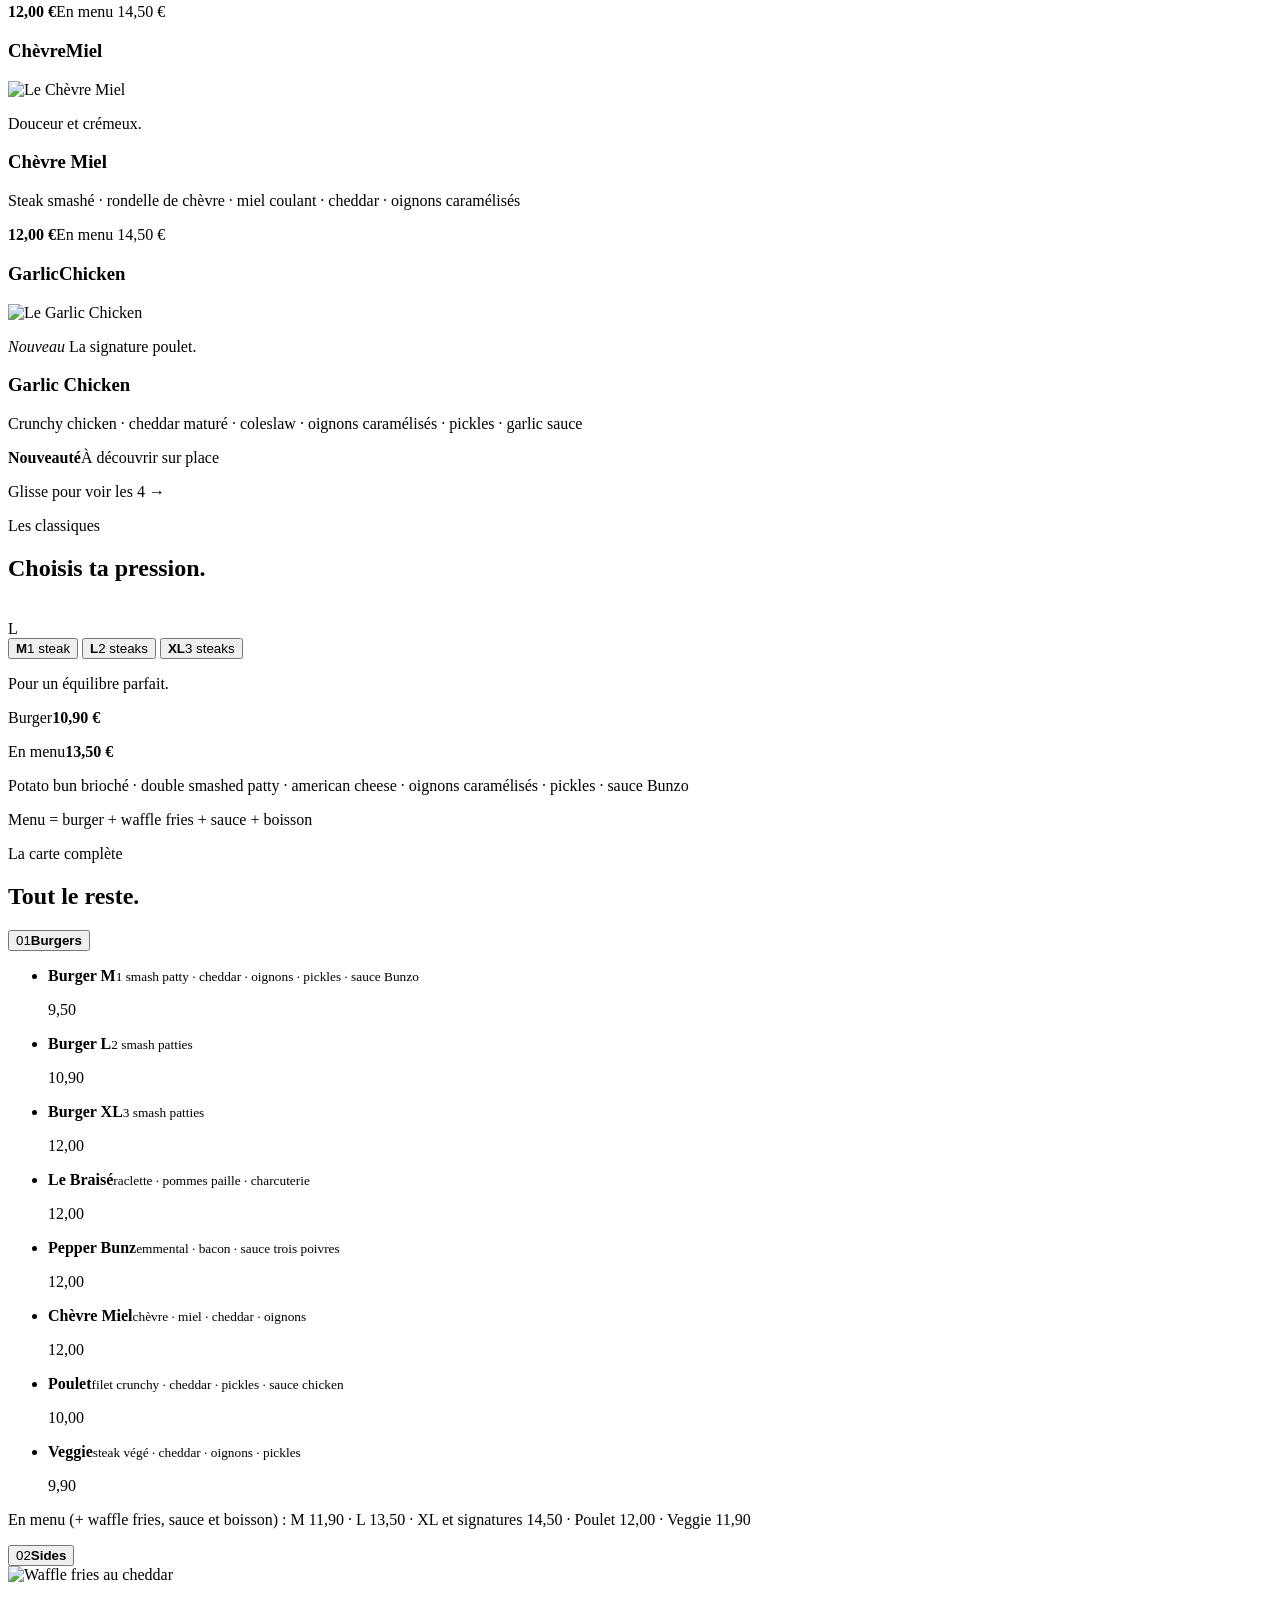
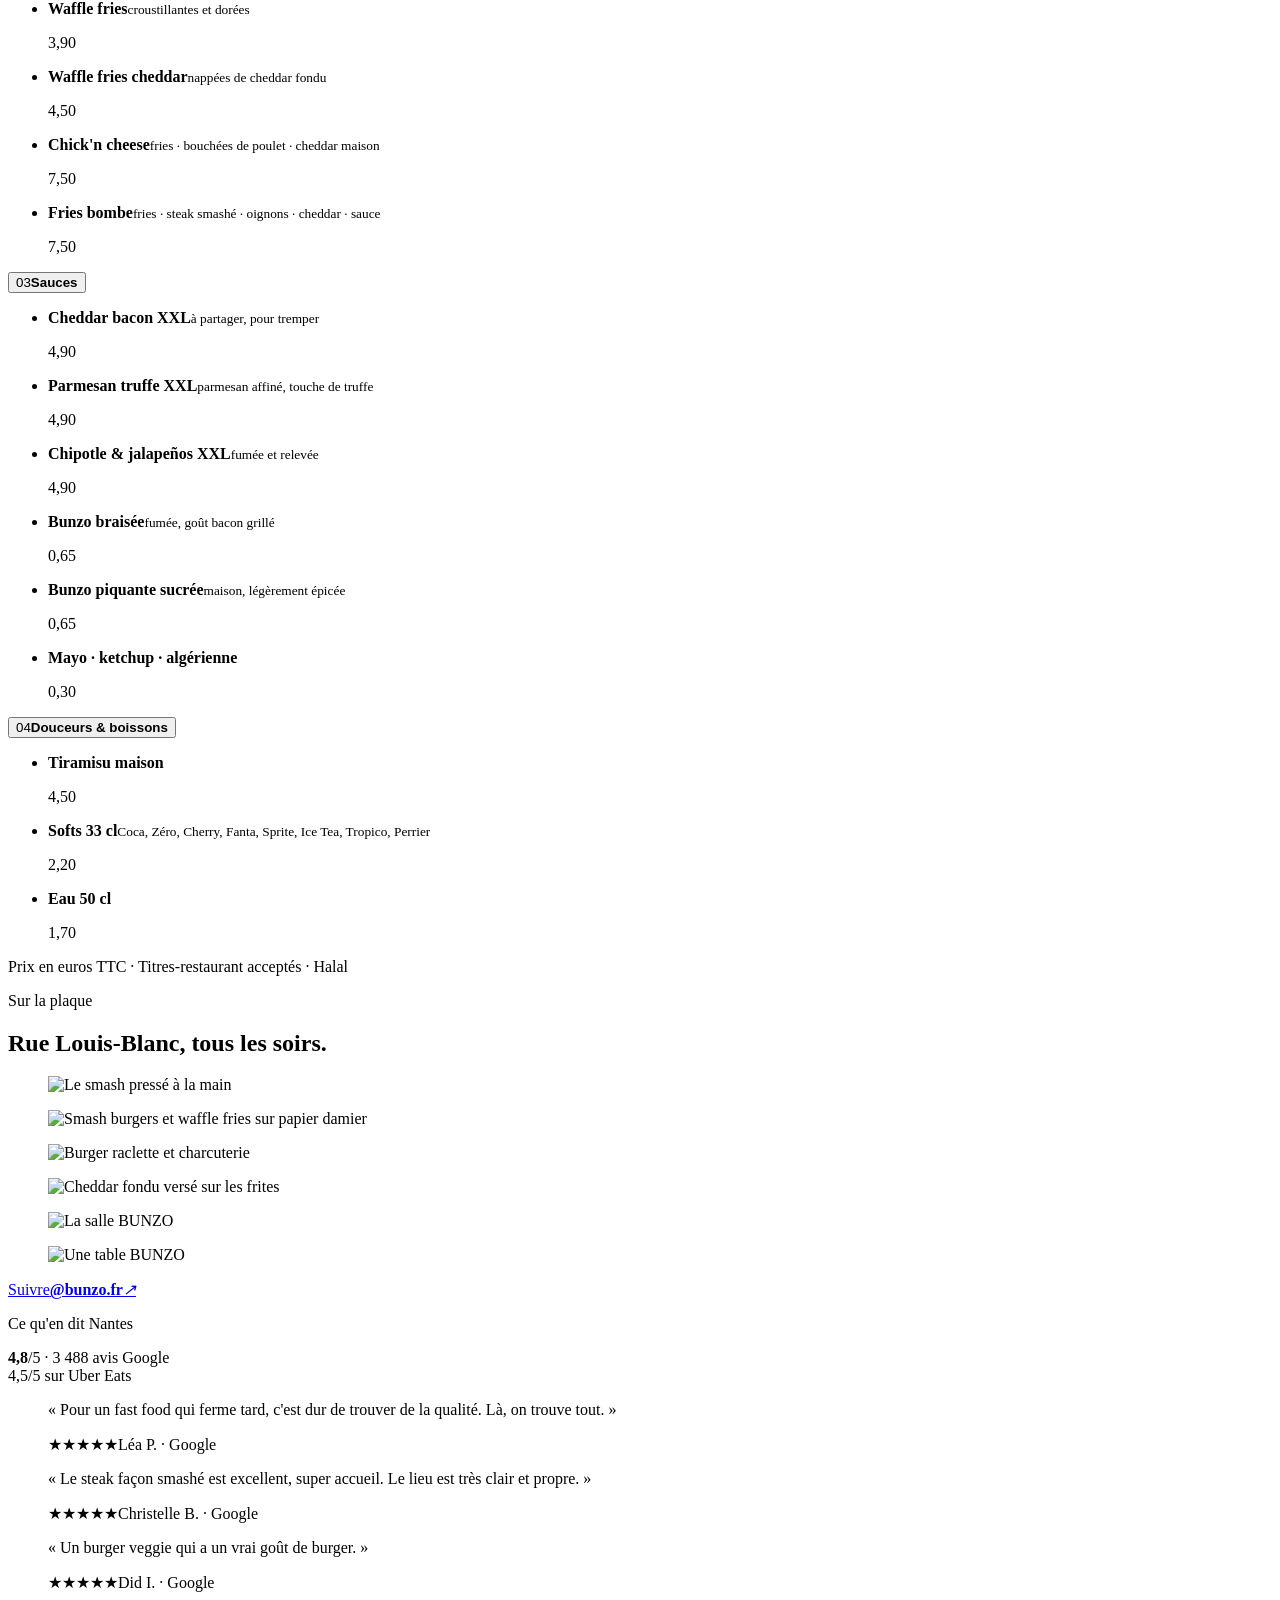
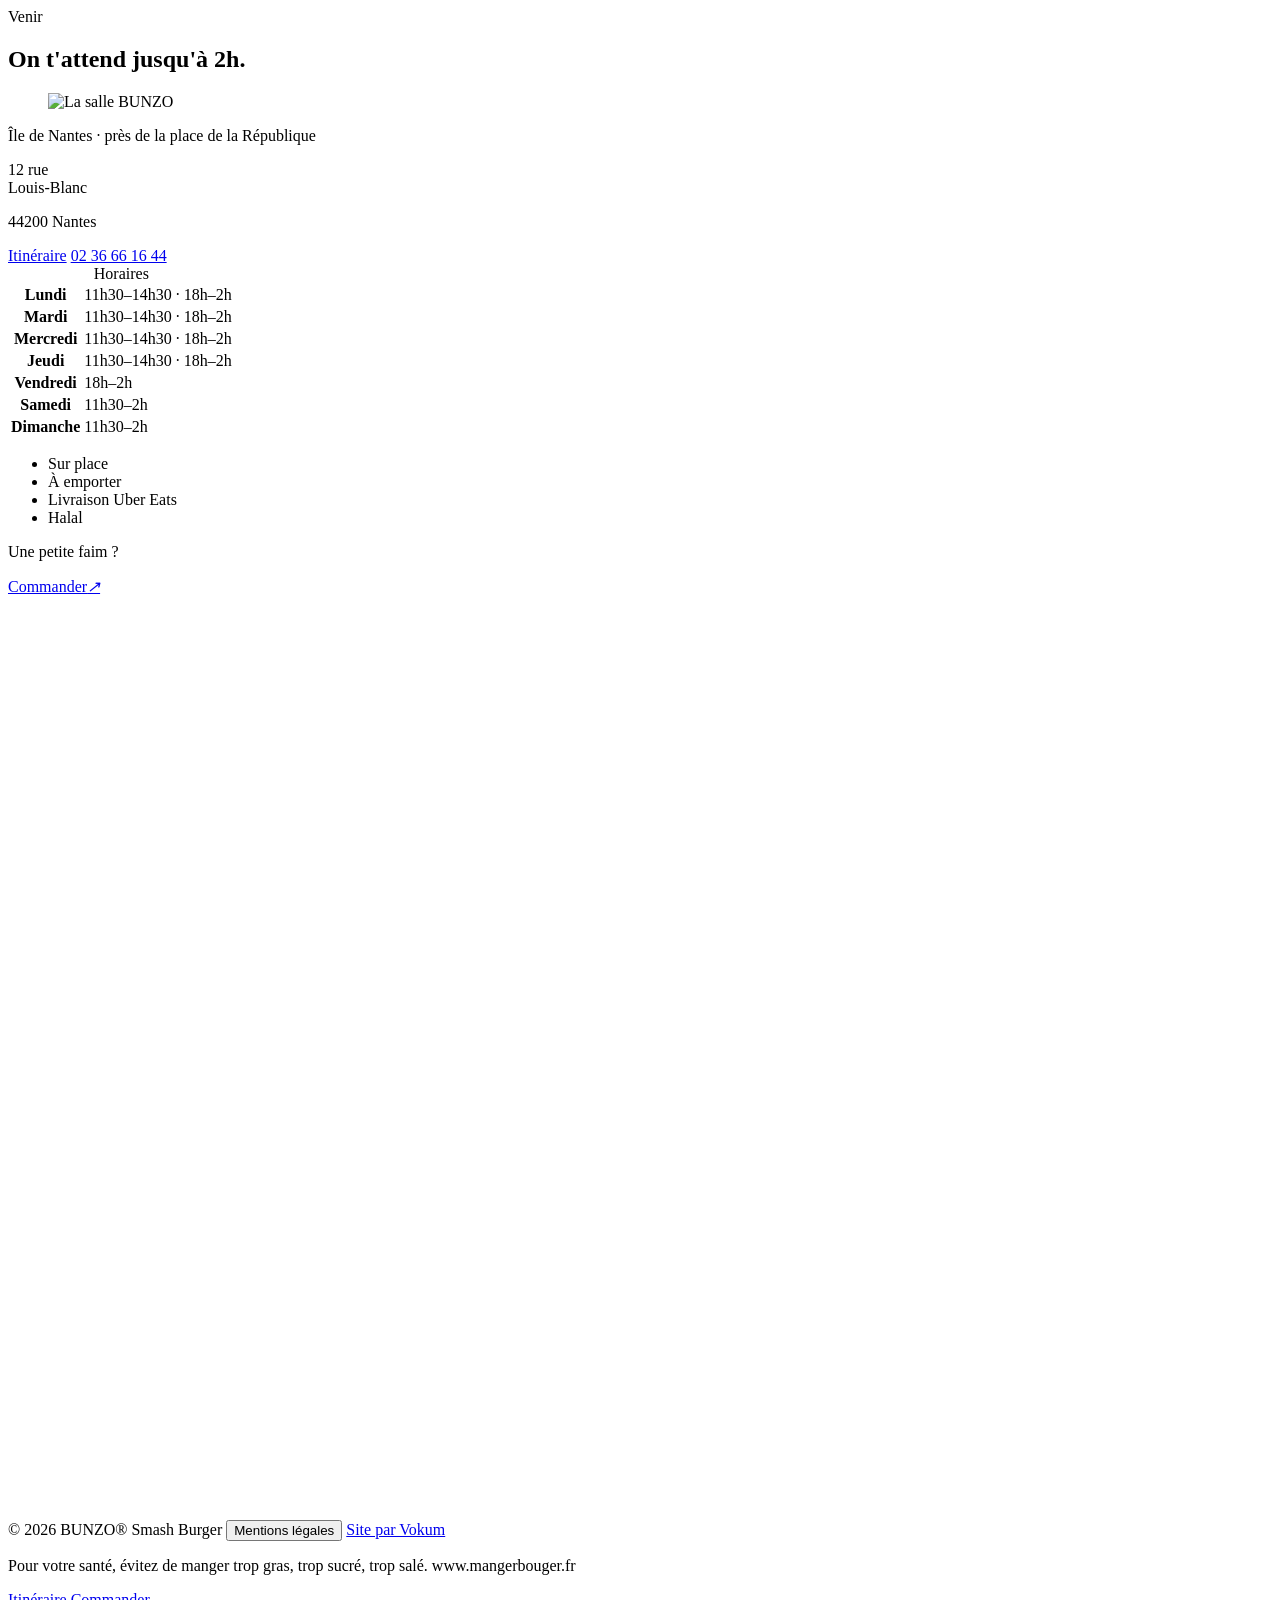
==== commit 24d3b7d5: "Scroll fluide : ombres intégrées aux images, grain fixe, moins d'animations au scroll, carrousel nat" ====
--- a/src/index.html
+++ b/src/index.html
@@ -181,6 +181,7 @@
       </article>
     </div>
     <div class="sg__bar"><i id="sgBar"></i></div>
+    <p class="sg__hint mono">Glisse pour voir les 4 →</p>
   </div>
 </section>
 
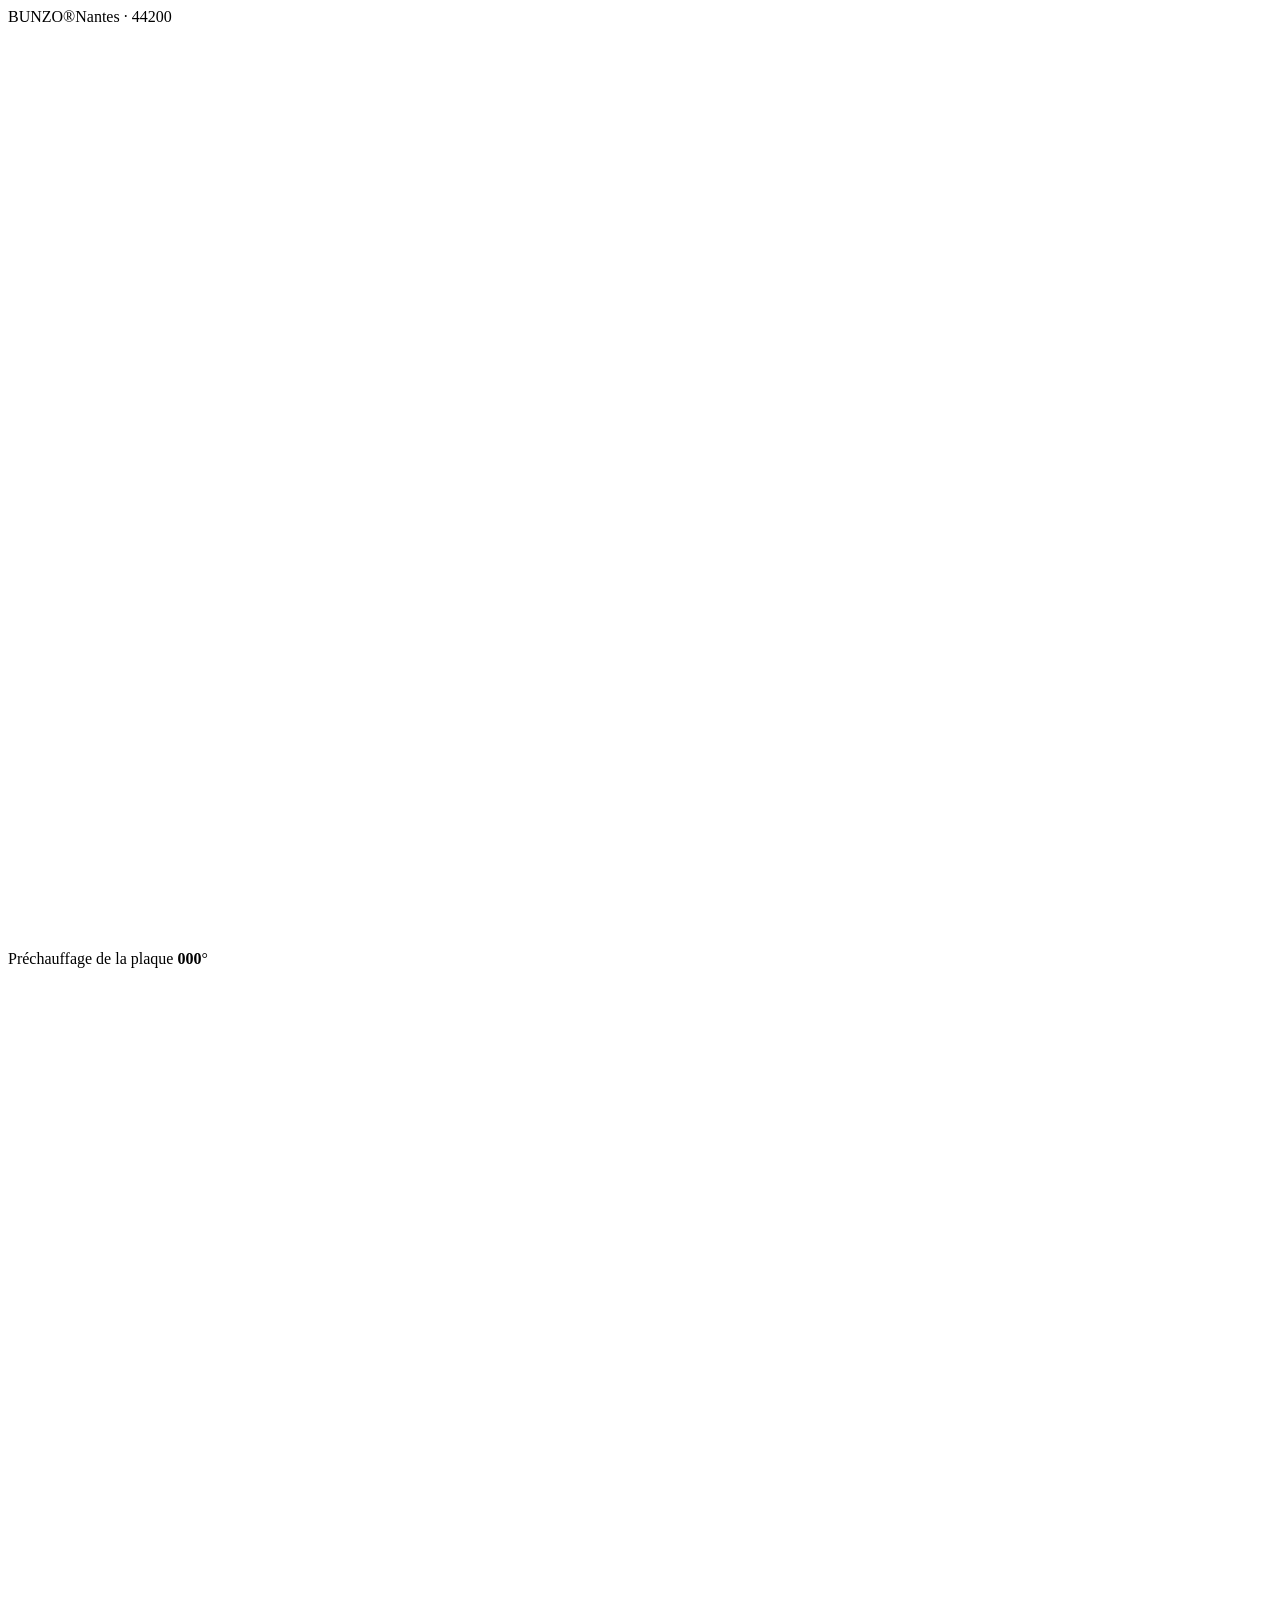
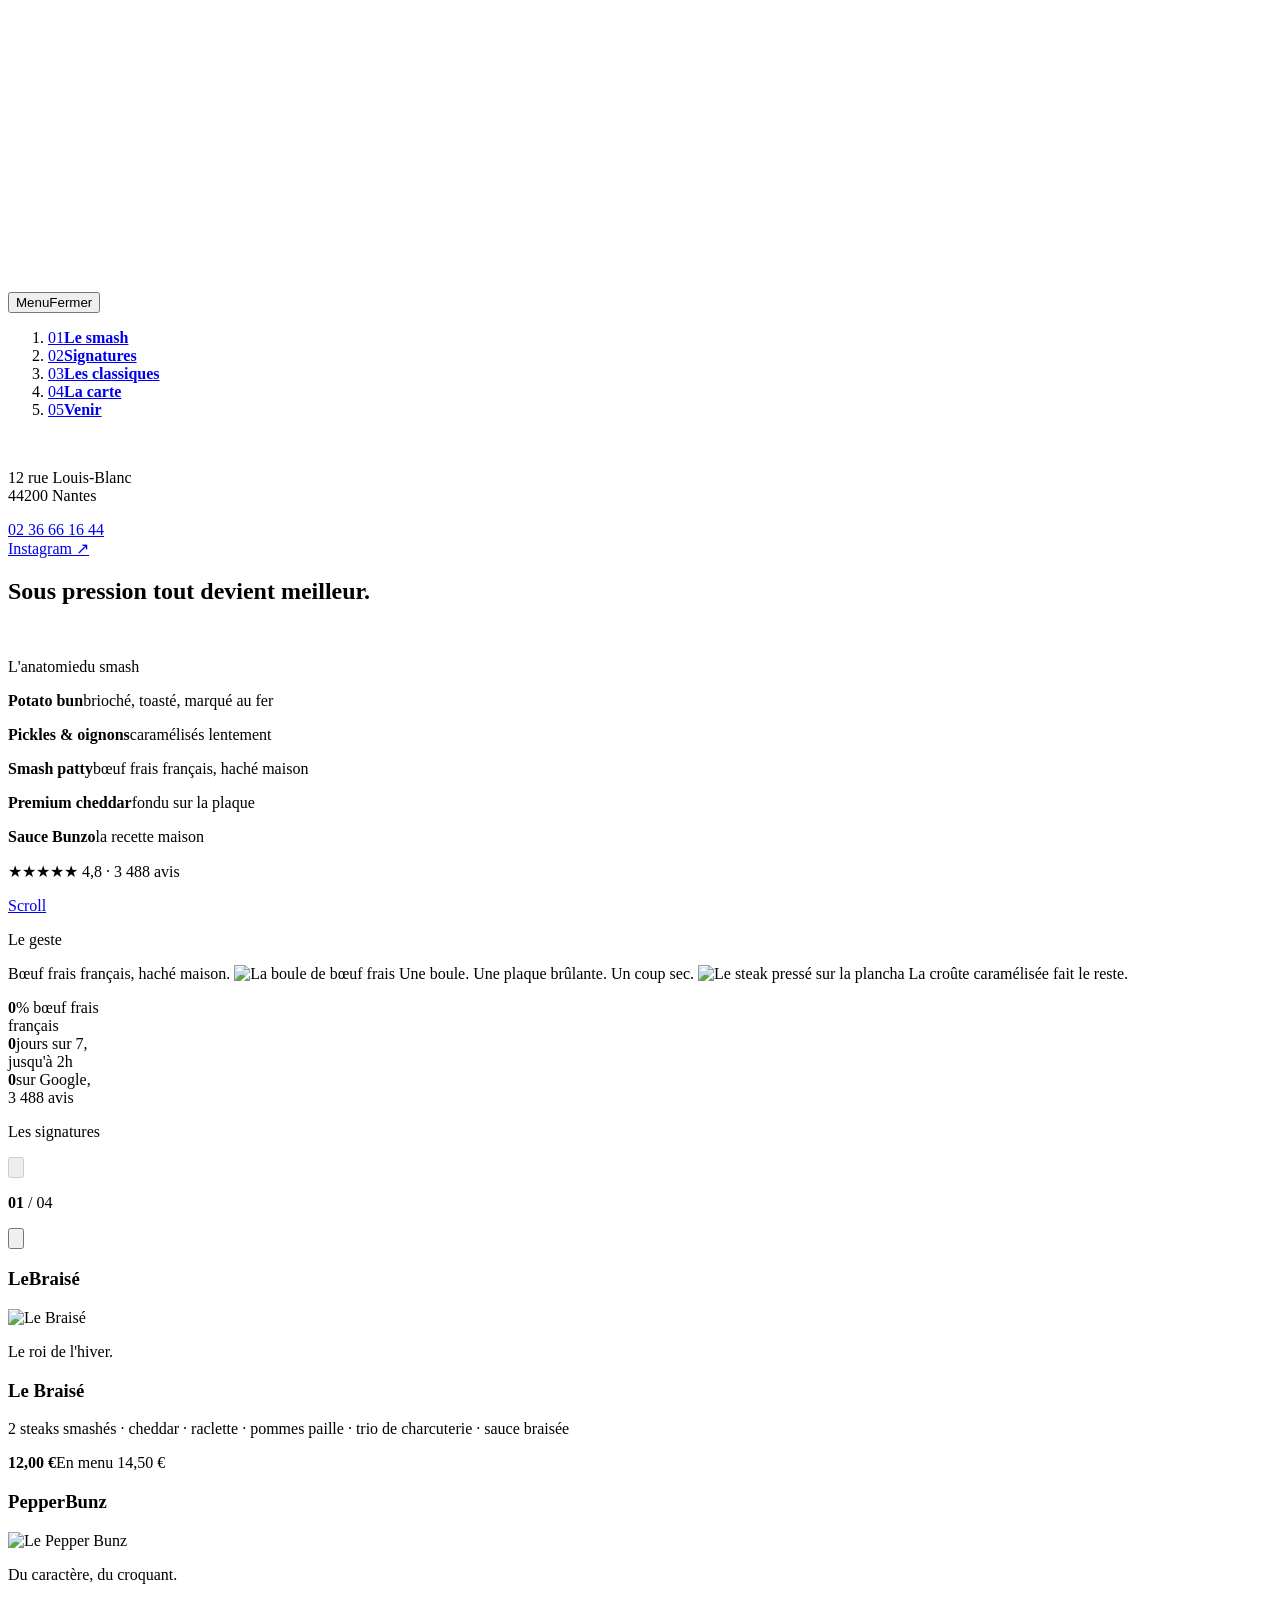
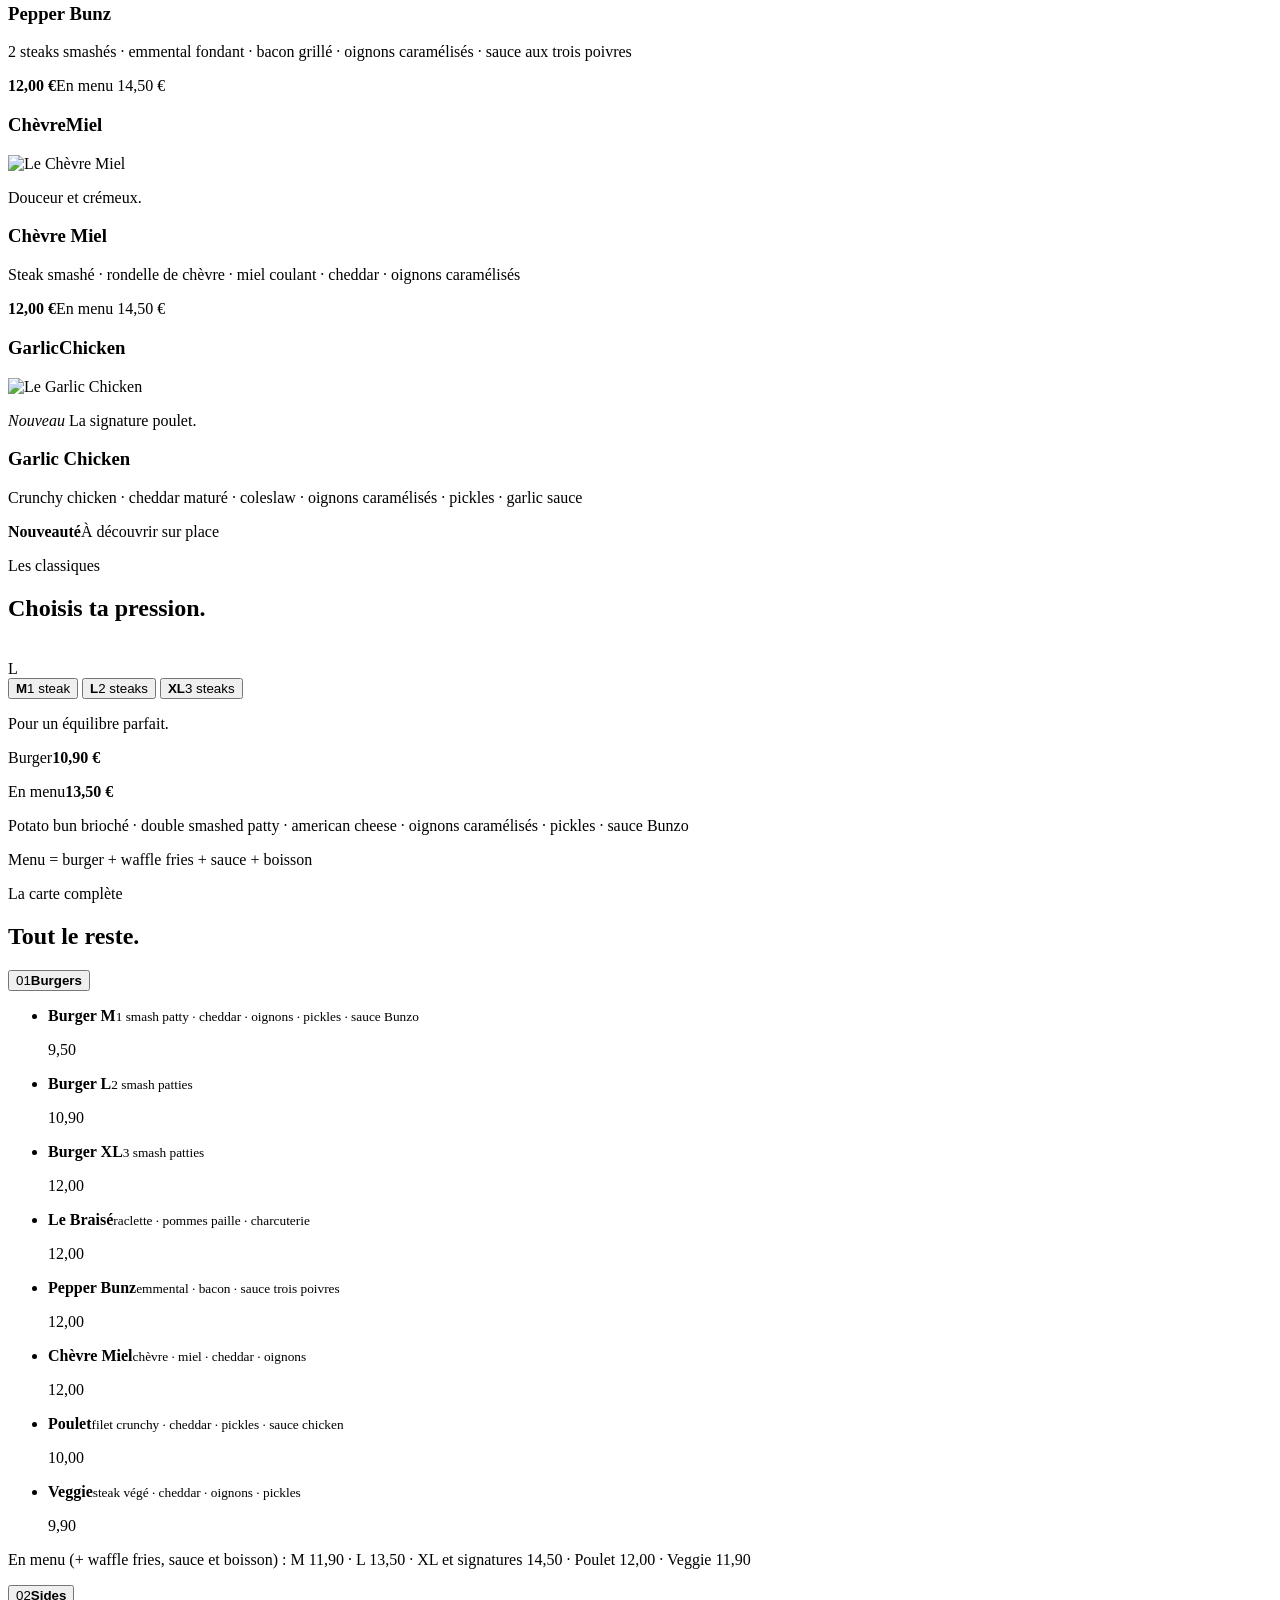
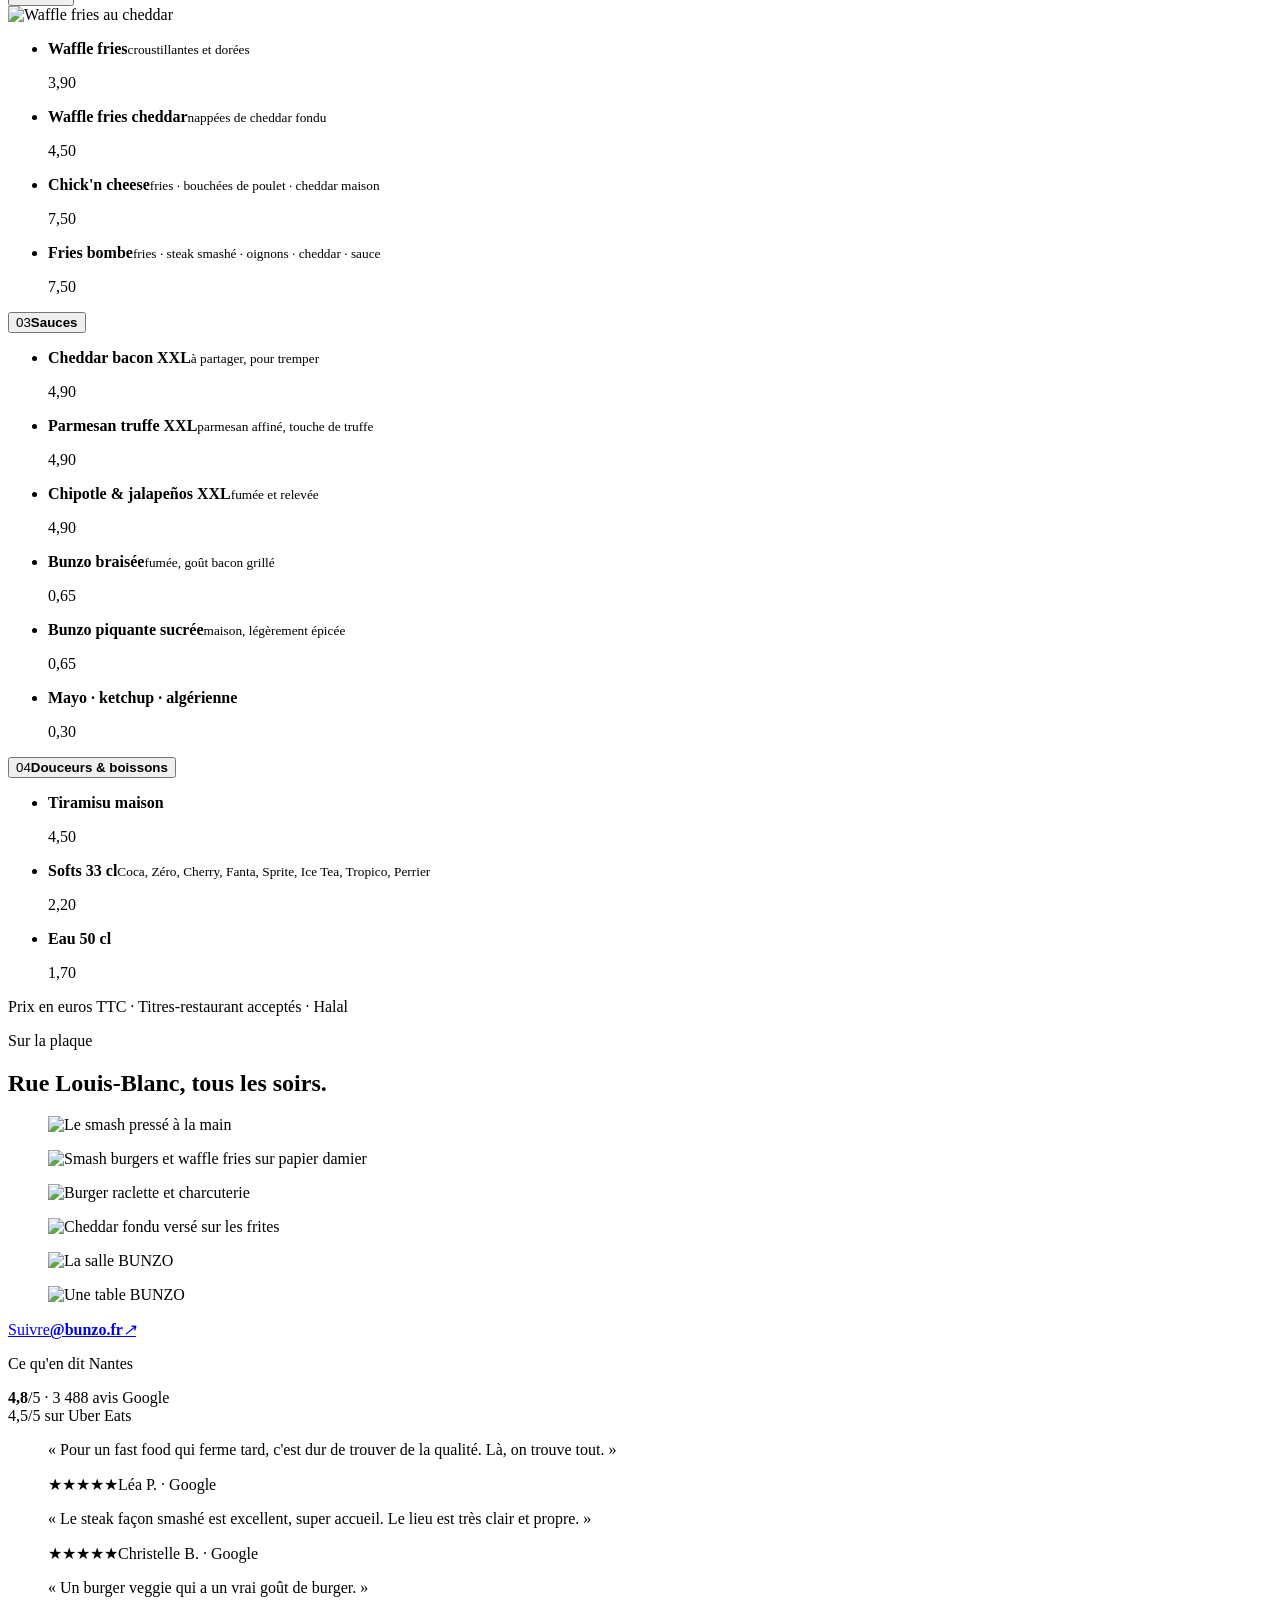
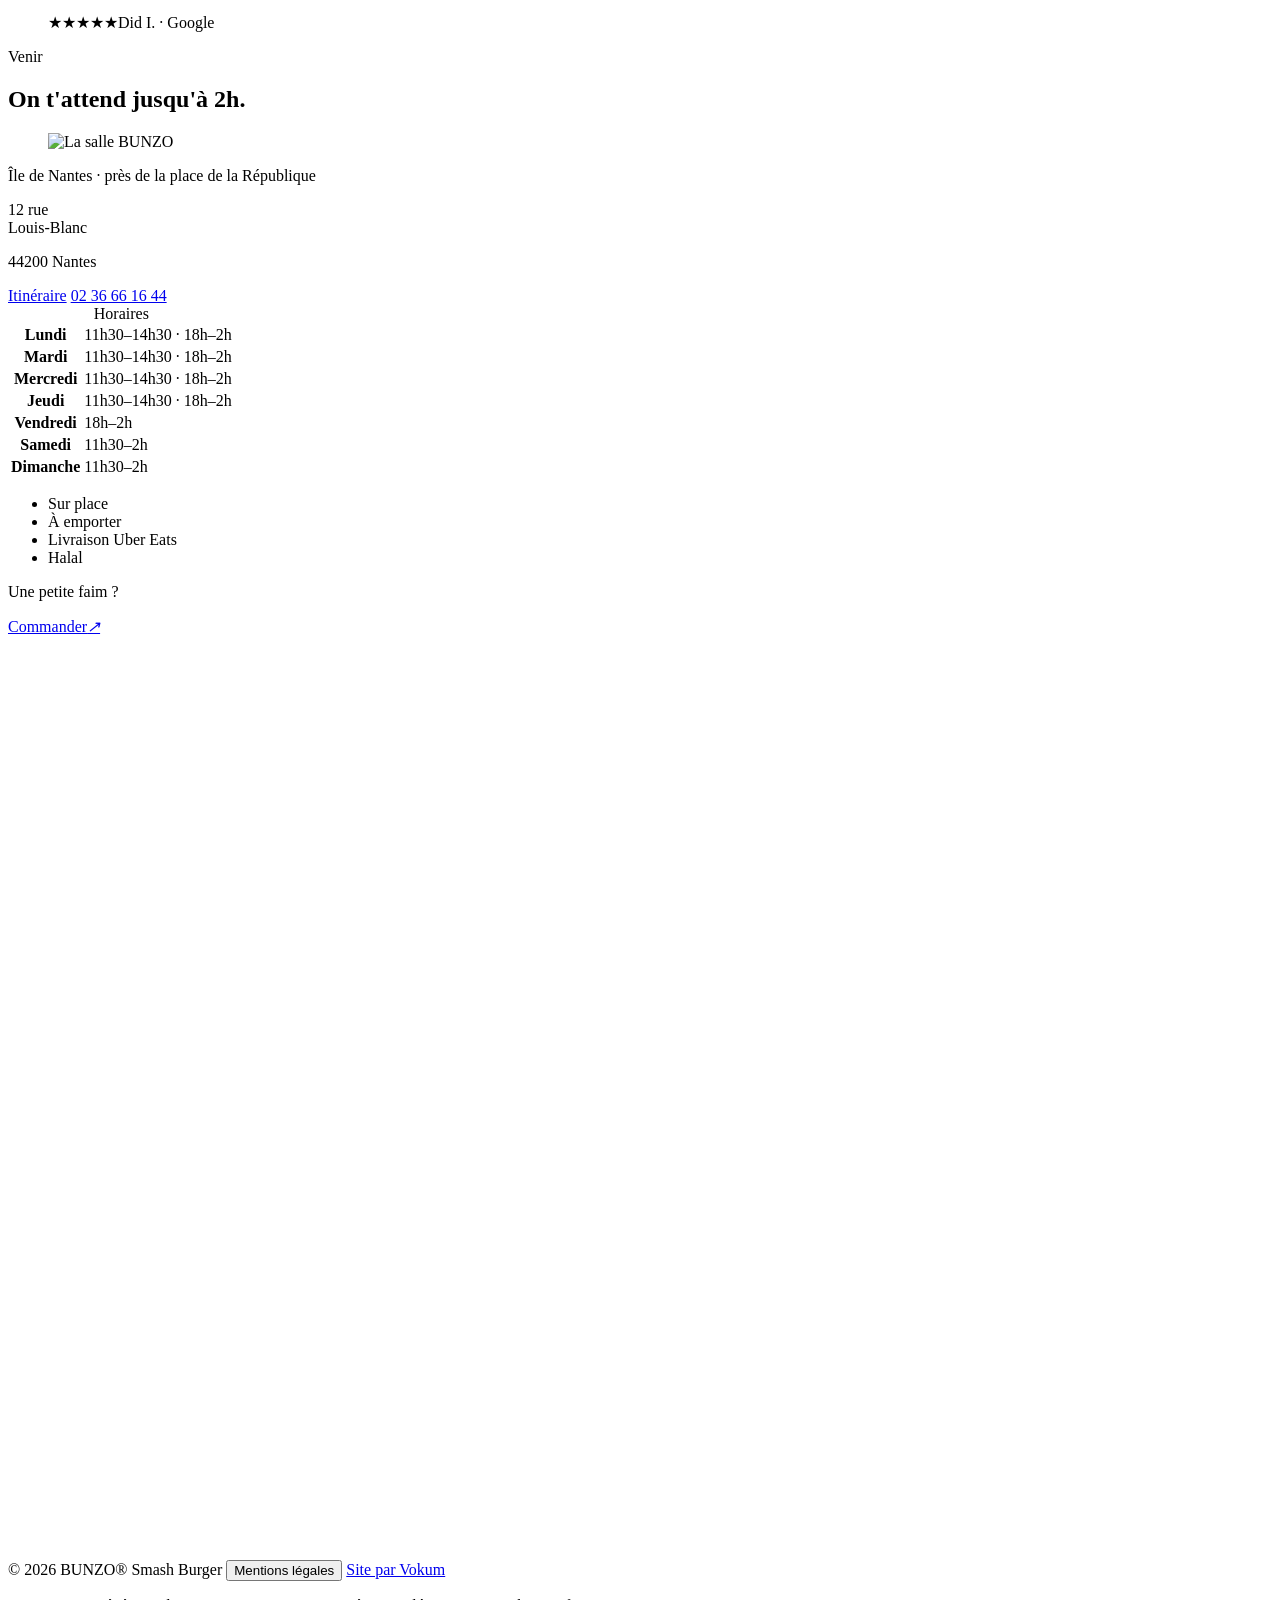
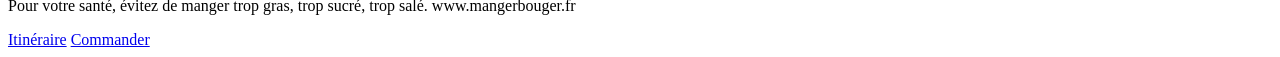
==== commit b3a18ccf: "Signatures : flèches précédent/suivant, carrousel au doigt et au clavier Co-Authored-By: Claude Opus" ====
--- a/src/index.html
+++ b/src/index.html
@@ -136,9 +136,13 @@
   <div class="sg__pin">
     <div class="sg__head">
       <p class="kicker mono">Les signatures</p>
-      <p class="sg__count mono"><b id="sgNum">01</b> / 04</p>
-    </div>
-    <div class="sg__track" id="sgTrack">
+      <div class="sg__nav">
+        <button class="sg__arrow sg__arrow--prev" id="sgPrev" type="button" aria-label="Burger précédent" aria-controls="sgTrack" disabled><svg viewBox="0 0 24 24" aria-hidden="true"><path d="M5 12h14M13 6l6 6-6 6" fill="none" stroke="currentColor" stroke-width="1.8" stroke-linecap="round" stroke-linejoin="round"/></svg></button>
+        <p class="sg__count mono" aria-live="polite"><b id="sgNum">01</b> / 04</p>
+        <button class="sg__arrow" id="sgNext" type="button" aria-label="Burger suivant" aria-controls="sgTrack"><svg viewBox="0 0 24 24" aria-hidden="true"><path d="M5 12h14M13 6l6 6-6 6" fill="none" stroke="currentColor" stroke-width="1.8" stroke-linecap="round" stroke-linejoin="round"/></svg></button>
+      </div>
+    </div>
+    <div class="sg__track" id="sgTrack" tabindex="0" aria-label="Burgers signatures, utilisez les flèches pour naviguer">
       <article class="sl" data-color="#012B1A">
         <h3 class="sl__name" aria-hidden="true"><span>Le</span><span>Braisé</span></h3>
         <img class="sl__img" src="img/sig-braise.webp" alt="Le Braisé" loading="lazy">
@@ -181,7 +185,6 @@
       </article>
     </div>
     <div class="sg__bar"><i id="sgBar"></i></div>
-    <p class="sg__hint mono">Glisse pour voir les 4 →</p>
   </div>
 </section>
 
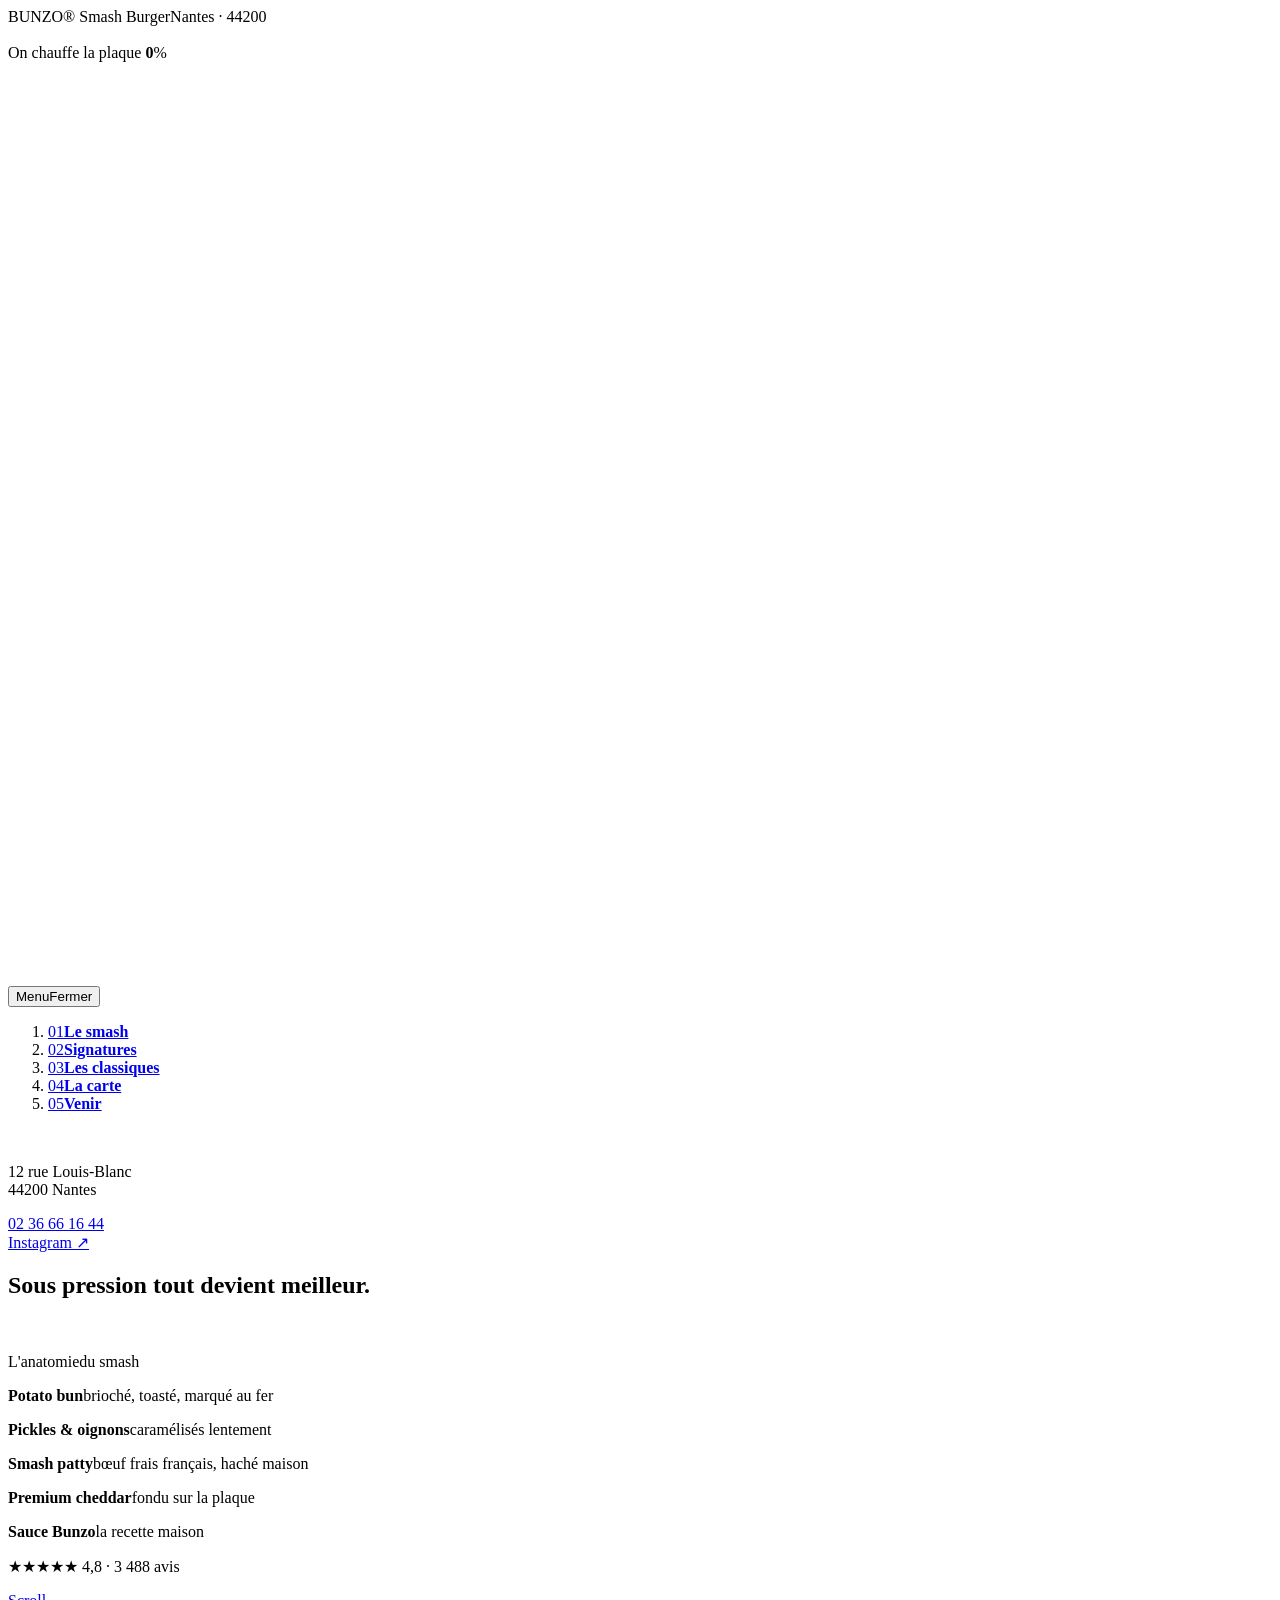
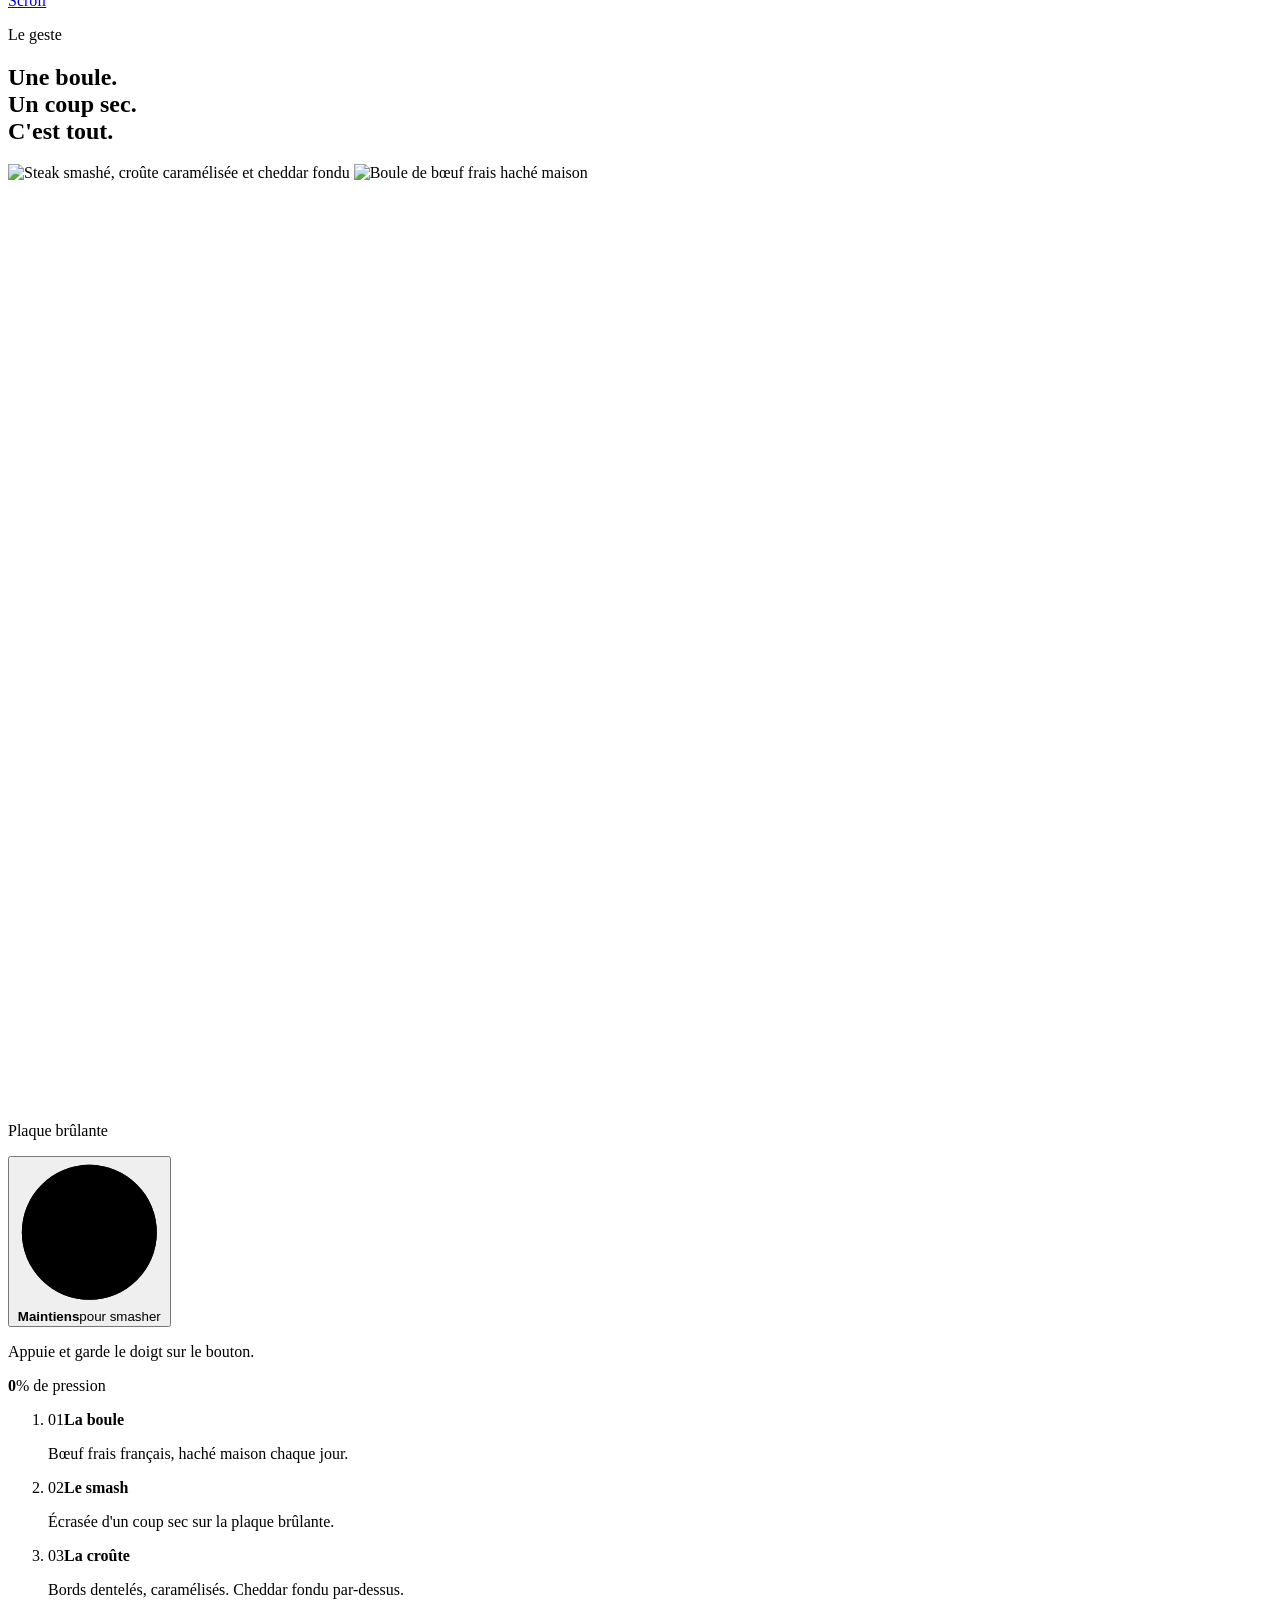
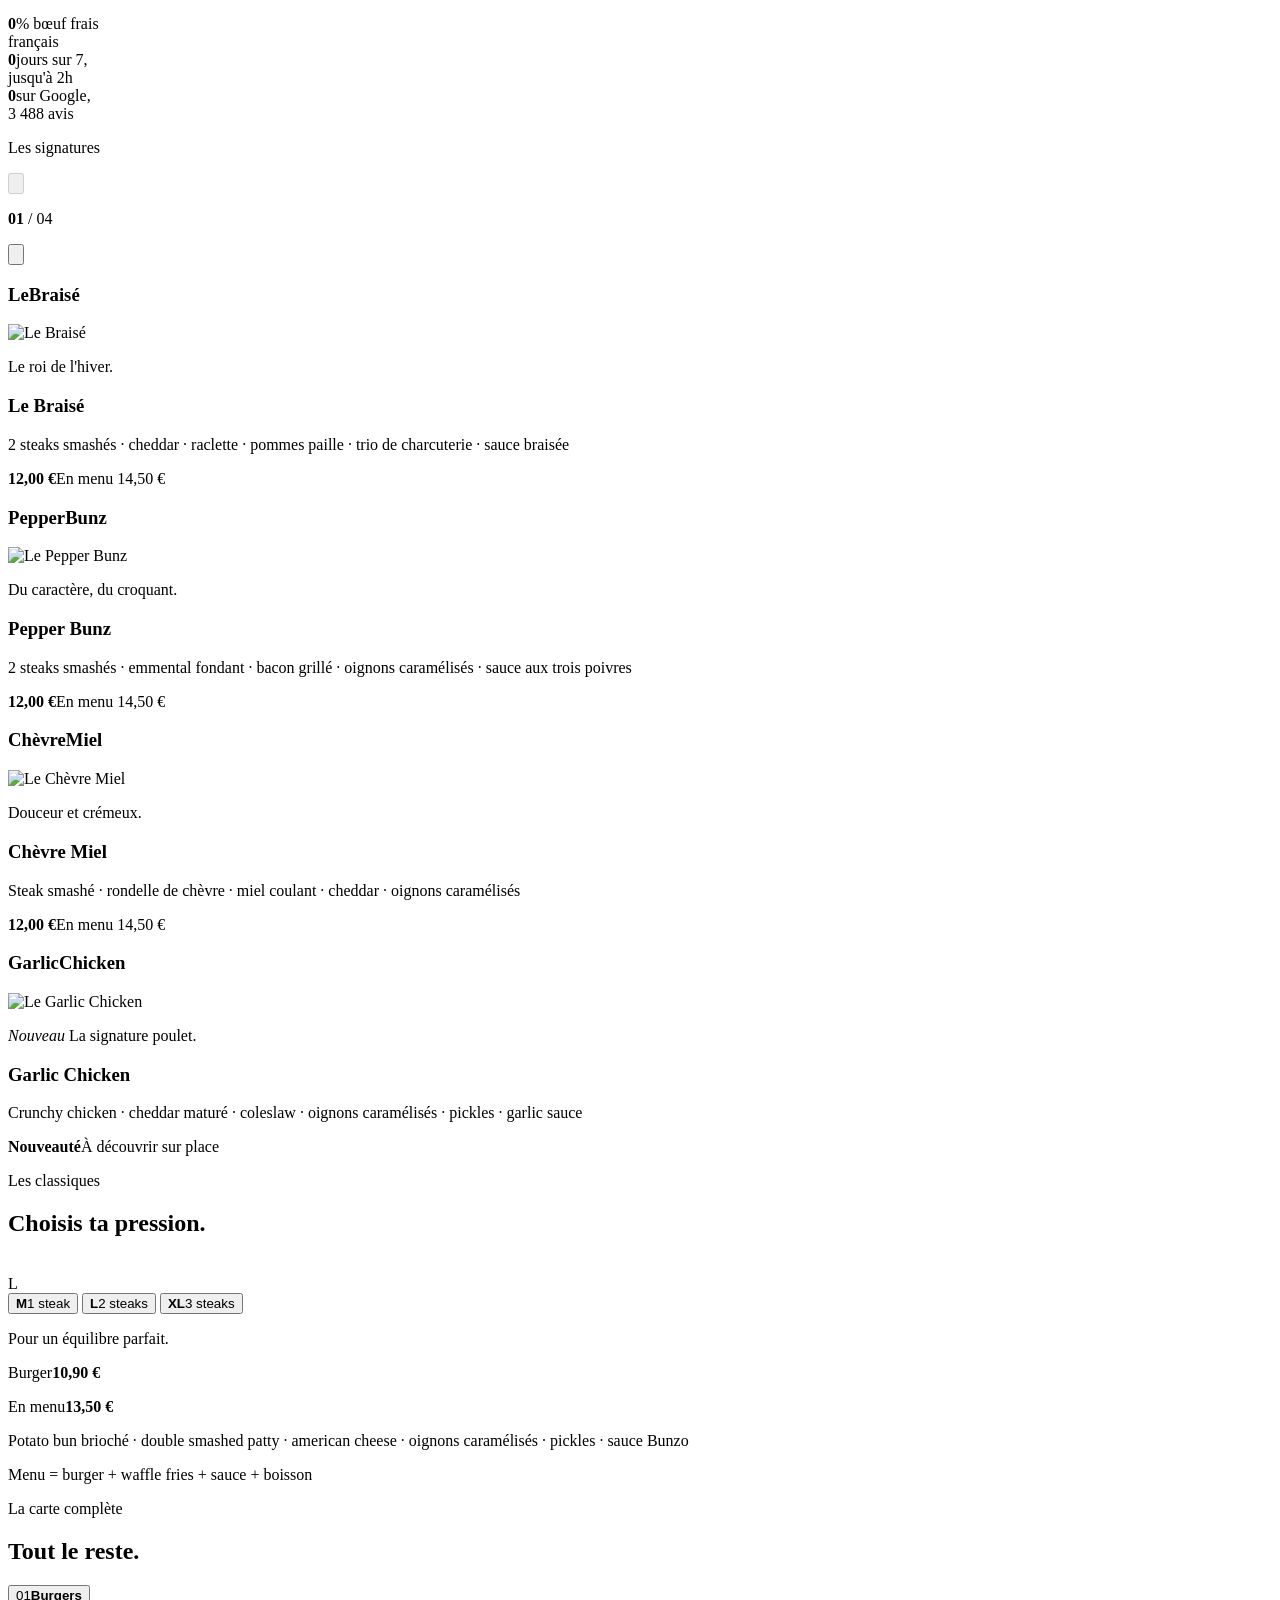
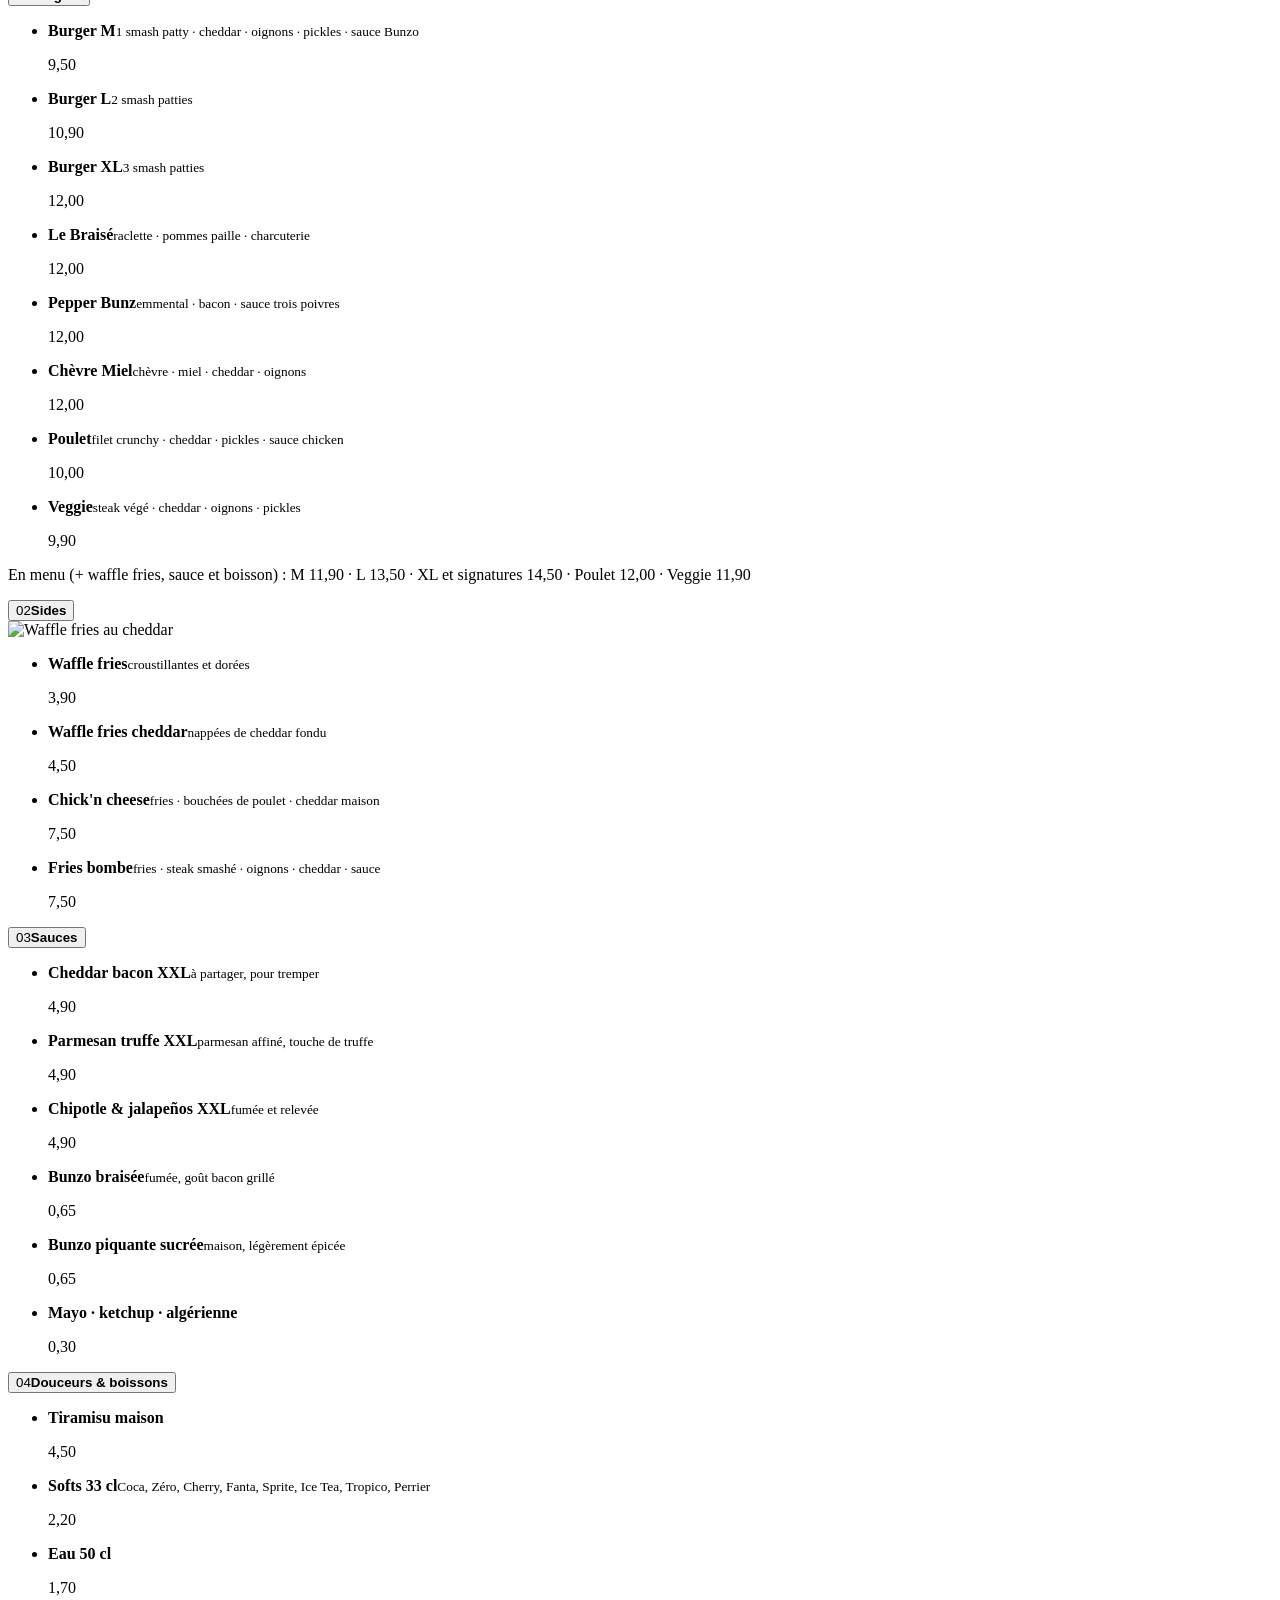
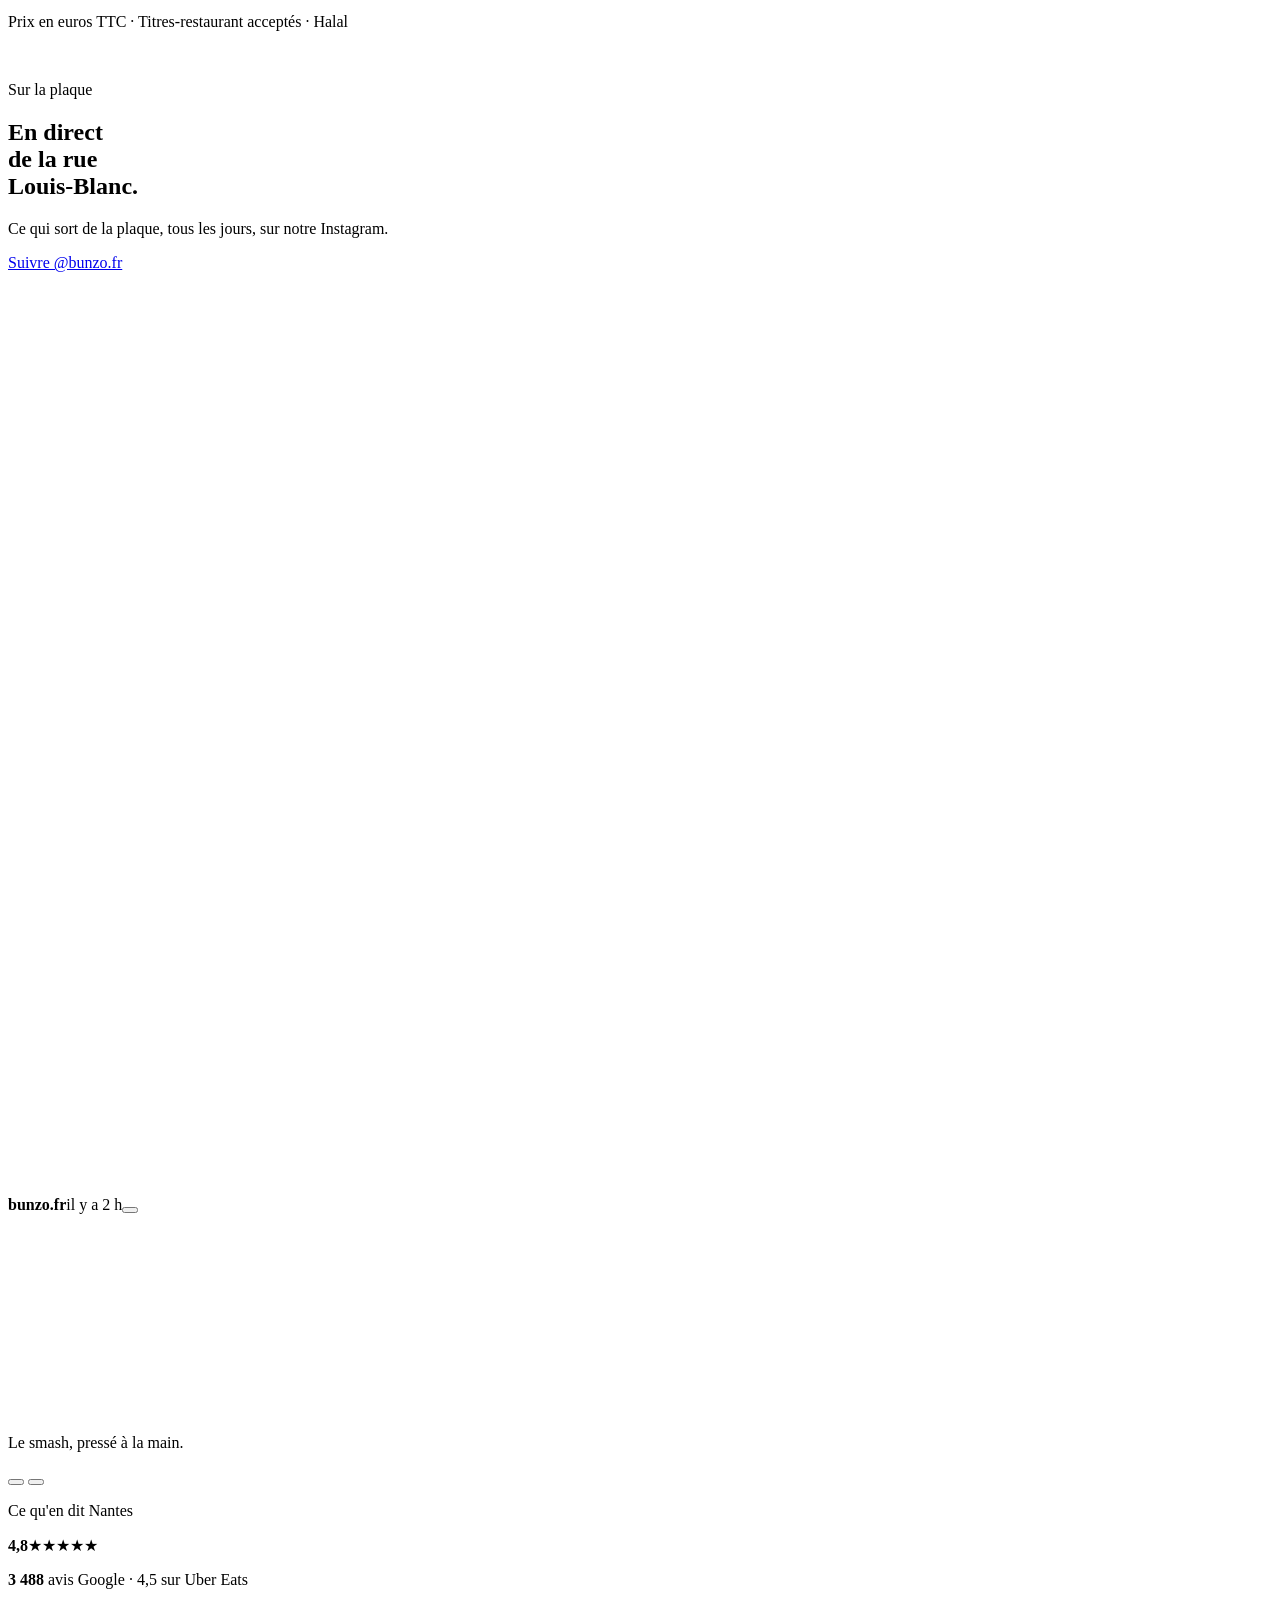
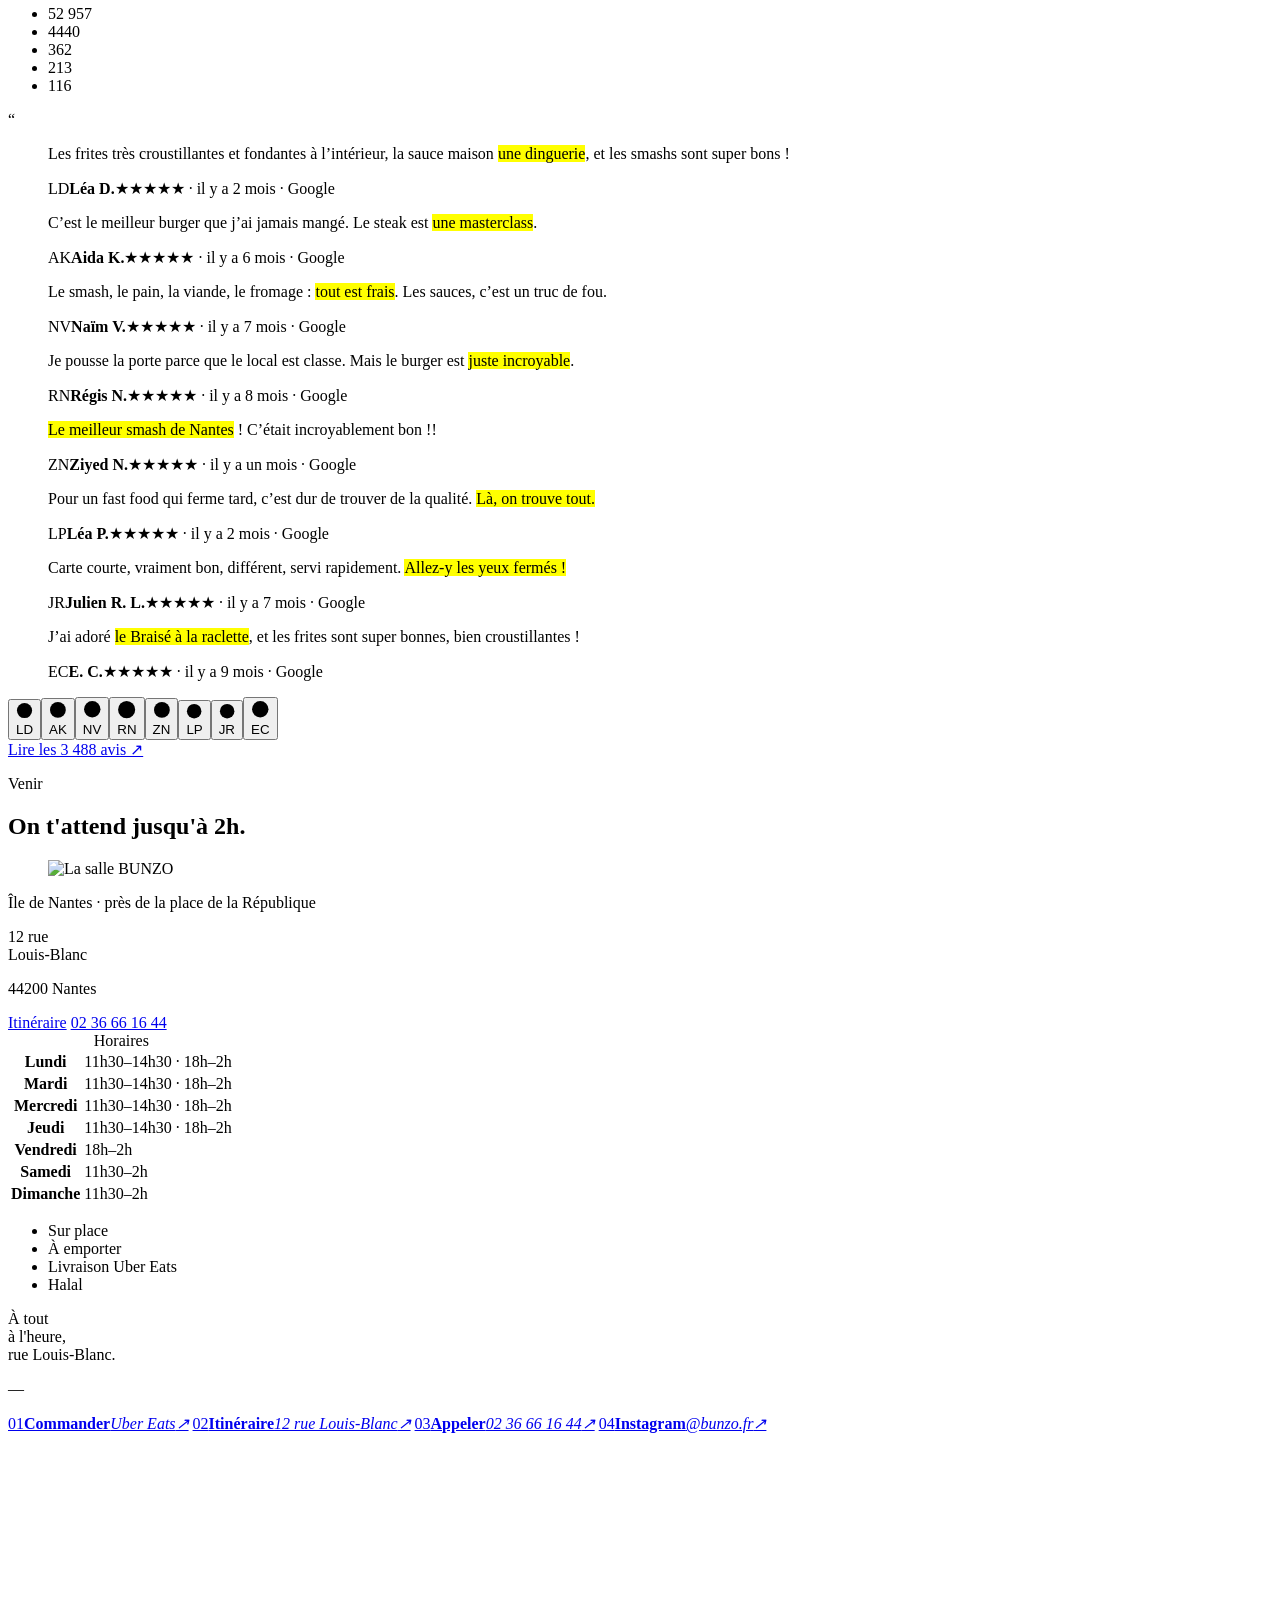
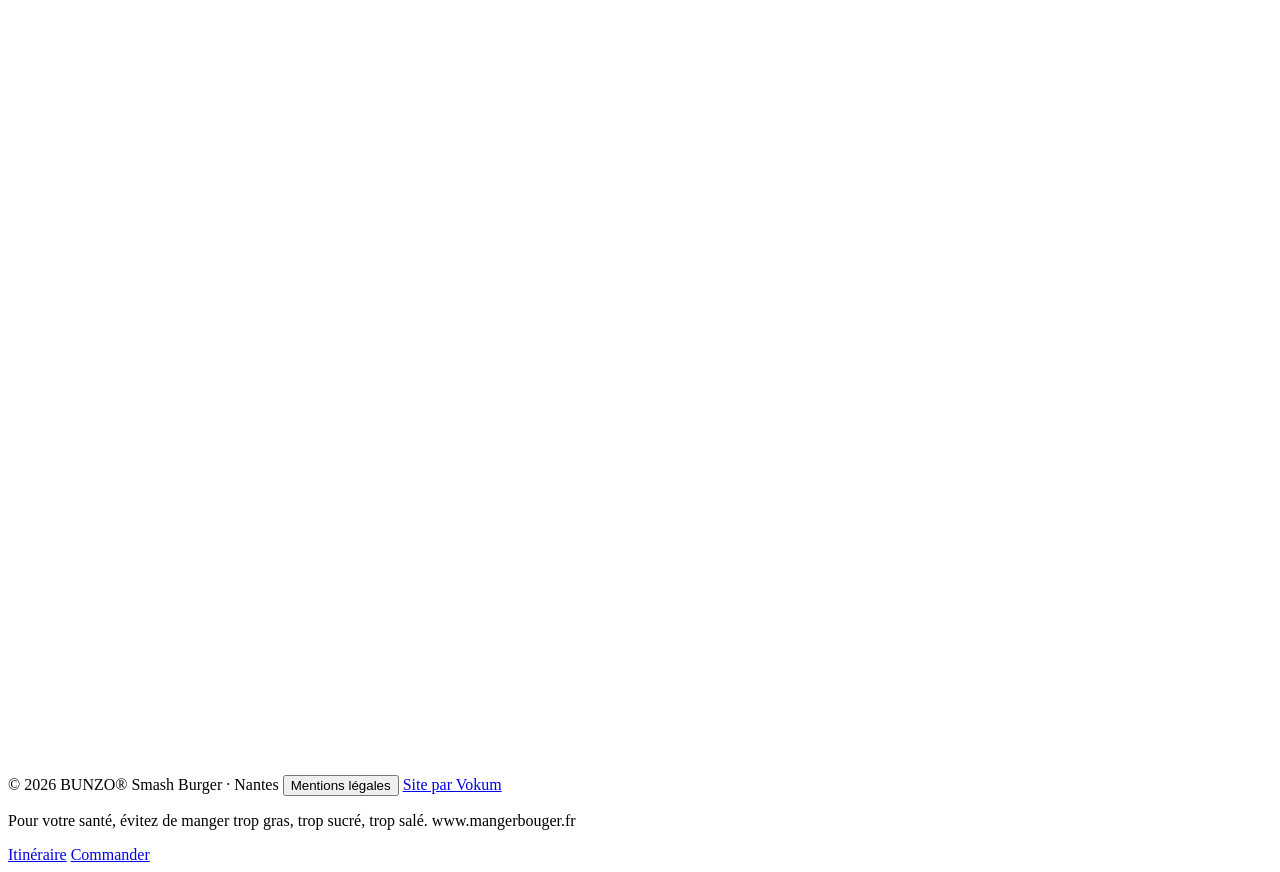
==== commit eb4ab95d: "Refonte : ouverture (le bun s'ouvre), le geste interactif, stories, avis, pied de page Co-Authored-B" ====
--- a/src/index.html
+++ b/src/index.html
@@ -32,15 +32,18 @@
 <div class="grain" aria-hidden="true"></div>
 <div class="cursor" aria-hidden="true"><span></span></div>
 
-<!-- ================= LOADER ================= -->
+<!-- ================= LOADER : le bun s'ouvre sur le site ================= -->
 <div class="loader" id="loader" aria-hidden="true">
-  <div class="loader__top mono"><span>BUNZO®</span><span>Nantes · 44200</span></div>
-  <div class="loader__mid">
-    <svg class="loader__logo" viewBox="0 0 1212 882"><use href="#lg-top"/><use href="#lg-word"/><use href="#lg-bot"/></svg>
-  </div>
-  <div class="loader__bot">
-    <span class="loader__label mono">Préchauffage de la plaque</span>
-    <span class="loader__count mono"><b id="ldNum">000</b>°</span>
+  <div class="loader__bg" id="ldBg"></div>
+  <div class="loader__top mono"><span>BUNZO® Smash Burger</span><span>Nantes · 44200</span></div>
+  <div class="loader__bun" id="ldBun">
+    <img class="ld-bot" src="img/l-bottom.webp" alt="">
+    <img class="ld-pat" src="img/l-patty1.webp" alt="">
+    <img class="ld-top" src="img/l-top.webp" alt="">
+  </div>
+  <div class="loader__bot mono">
+    <span class="loader__txt"><span id="ldTxt">On chauffe la plaque</span></span>
+    <span class="loader__num"><b id="ldNum">0</b>%</span>
   </div>
   <div class="loader__bar"><i id="ldBar"></i></div>
 </div>
@@ -114,16 +117,40 @@
   </div>
 </section>
 
-<!-- ================= MANIFESTE ================= -->
-<section class="mf" id="manifeste">
-  <p class="kicker mono">Le geste</p>
-  <p class="mf__txt" id="mfTxt">
-    Bœuf frais français, haché maison.
-    <span class="pill"><img src="img/ig-boeuf.webp" alt="La boule de bœuf frais" loading="lazy"></span>
-    Une boule. Une plaque brûlante. Un coup sec.
-    <span class="pill pill--wide"><img src="img/ig-smash.webp" alt="Le steak pressé sur la plancha" loading="lazy"></span>
-    La croûte caramélisée fait le reste.
-  </p>
+<!-- ================= LE GESTE (interactif) ================= -->
+<section class="gs" id="manifeste">
+  <div class="gs__head">
+    <p class="kicker mono">Le geste</p>
+    <h2 class="h2"><span class="clip"><span data-split>Une boule.</span></span><br><span class="clip"><span data-split>Un coup sec.</span></span><br><span class="clip"><span data-split class="serif">C'est tout.</span></span></h2>
+  </div>
+
+  <div class="gs__stage" id="gsStage">
+    <div class="gs__plate" aria-hidden="true"><i></i></div>
+    <div class="gs__steam" aria-hidden="true"><i></i><i></i><i></i></div>
+    <img class="gs__patty" id="gsPatty" src="img/geste-patty.webp" alt="Steak smashé, croûte caramélisée et cheddar fondu">
+    <img class="gs__ball" id="gsBall" src="img/geste-ball.webp" alt="Boule de bœuf frais haché maison">
+    <div class="gs__press" id="gsPress" aria-hidden="true"><span class="gs__grip"></span><span class="gs__neck"></span><span class="gs__plateau"><svg viewBox="0 0 1212 882"><use href="#lg-word"/></svg></span></div>
+    <div class="gs__sparks" id="gsSparks" aria-hidden="true"></div>
+    <p class="gs__state mono" id="gsState"><i></i><span>Plaque brûlante</span></p>
+  </div>
+
+  <div class="gs__ctrl">
+    <button class="gs__btn" id="gsBtn" type="button" aria-describedby="gsHelp">
+      <svg class="gs__ring" viewBox="0 0 100 100" aria-hidden="true"><circle cx="50" cy="50" r="46"/><circle id="gsRing" cx="50" cy="50" r="46"/></svg>
+      <span class="gs__btn-in"><b id="gsBtnTxt">Maintiens</b><span class="mono" id="gsBtnSub">pour smasher</span></span>
+    </button>
+    <div class="gs__gauge">
+      <p class="mono" id="gsHelp">Appuie et garde le doigt sur le bouton.</p>
+      <p class="gs__pct"><b id="gsVal">0</b><span class="mono">% de pression</span></p>
+    </div>
+  </div>
+
+  <ol class="gs__steps">
+    <li data-at="0"><span class="mono">01</span><b>La boule</b><p>Bœuf frais français, haché maison chaque jour.</p></li>
+    <li data-at=".5"><span class="mono">02</span><b>Le smash</b><p>Écrasée d'un coup sec sur la plaque brûlante.</p></li>
+    <li data-at="1"><span class="mono">03</span><b>La croûte</b><p>Bords dentelés, caramélisés. Cheddar fondu par-dessus.</p></li>
+  </ol>
+
   <div class="mf__stats">
     <div><b class="mono" data-count="100">0</b><span>% bœuf frais<br>français</span></div>
     <div><b class="mono" data-count="7">0</b><span>jours sur 7,<br>jusqu'à 2h</span></div>
@@ -276,38 +303,51 @@
   <p class="ct__legal mono">Prix en euros TTC · Titres-restaurant acceptés · Halal</p>
 </section>
 
-<!-- ================= SUR LA PLAQUE (photos réelles) ================= -->
-<section class="gl" id="galerie">
-  <div class="gl__head">
-    <p class="kicker mono">Sur la plaque</p>
-    <h2 class="h2"><span class="clip"><span data-split>Rue</span></span> <span class="clip"><span data-split>Louis-Blanc,</span></span> <span class="clip"><span data-split class="serif">tous les soirs.</span></span></h2>
-  </div>
-  <div class="gl__cols">
-    <div class="gl__col" data-speed="-0.12">
-      <figure class="ph"><img src="img/ig-melt.webp" alt="Le smash pressé à la main" loading="lazy"></figure>
-      <figure class="ph"><img src="img/ig-damier.webp" alt="Smash burgers et waffle fries sur papier damier" loading="lazy"></figure>
-      <figure class="ph"><img src="img/ig-stack.webp" alt="Burger raclette et charcuterie" loading="lazy"></figure>
-    </div>
-    <div class="gl__col" data-speed="0.12">
-      <figure class="ph"><img src="img/ig-cheddar.webp" alt="Cheddar fondu versé sur les frites" loading="lazy"></figure>
-      <figure class="ph"><img src="img/ig-salle.webp" alt="La salle BUNZO" loading="lazy"></figure>
-      <figure class="ph"><img src="img/ig-table.webp" alt="Une table BUNZO" loading="lazy"></figure>
-    </div>
-  </div>
-  <a class="gl__ig" href="https://www.instagram.com/bunzo.fr/" target="_blank" rel="noopener"><span class="mono">Suivre</span><b>@bunzo.fr</b><i>↗</i></a>
+<!-- ================= SUR LA PLAQUE : stories ================= -->
+<section class="st" id="galerie">
+  <div class="st__bg" aria-hidden="true"><img class="is-on" src="img/bl-ig-melt.jpg" alt="" loading="lazy"><img class="" src="img/bl-ig-cheddar.jpg" alt="" loading="lazy"><img class="" src="img/bl-ig-damier.jpg" alt="" loading="lazy"><img class="" src="img/bl-ig-stack.jpg" alt="" loading="lazy"><img class="" src="img/bl-ig-table.jpg" alt="" loading="lazy"><img class="" src="img/bl-ig-salle.jpg" alt="" loading="lazy"></div>
+  <div class="st__inner">
+    <div class="st__head">
+      <p class="kicker mono">Sur la plaque</p>
+      <h2 class="h2"><span class="clip"><span data-split>En direct</span></span><br><span class="clip"><span data-split>de la rue</span></span><br><span class="clip"><span data-split class="serif">Louis-Blanc.</span></span></h2>
+      <p class="st__lead">Ce qui sort de la plaque, tous les jours, sur notre Instagram.</p>
+      <a class="btn btn--ch st__follow" data-magnetic href="https://www.instagram.com/bunzo.fr/" target="_blank" rel="noopener"><span>Suivre @bunzo.fr</span></a>
+    </div>
+    <div class="st__card" id="story" role="region" aria-roledescription="carrousel" aria-label="Photos BUNZO">
+      <div class="st__bars" aria-hidden="true"><i><b></b></i><i><b></b></i><i><b></b></i><i><b></b></i><i><b></b></i><i><b></b></i></div>
+      <div class="st__user"><span class="st__av"><svg viewBox="0 0 1212 882"><use href="#lg-top"/><use href="#lg-word"/><use href="#lg-bot"/></svg></span><b>bunzo.fr</b><span class="mono" id="stAgo">il y a 2 h</span><button class="st__pause" id="stPause" type="button" aria-label="Pause"><i></i><i></i></button></div>
+      <div class="st__media"><figure class="st__slide is-on" data-cap="Le smash, pressé à la main." data-ago="il y a 2 h"><img src="img/ig-melt.webp" alt="" ></figure><figure class="st__slide" data-cap="Cheddar fondu. Sans modération." data-ago="il y a 5 h"><img src="img/ig-cheddar.webp" alt="" loading="lazy"></figure><figure class="st__slide" data-cap="Waffle fries &amp; papier damier." data-ago="hier"><img src="img/ig-damier.webp" alt="" loading="lazy"></figure><figure class="st__slide" data-cap="Le Braisé : raclette, pommes paille, charcuterie." data-ago="il y a 2 j"><img src="img/ig-stack.webp" alt="" loading="lazy"></figure><figure class="st__slide" data-cap="Un vendredi soir, rue Louis-Blanc." data-ago="il y a 3 j"><img src="img/ig-table.webp" alt="" loading="lazy"></figure><figure class="st__slide" data-cap="Ouvert 7j/7 jusqu’à 2h." data-ago="il y a 4 j"><img src="img/ig-salle.webp" alt="" loading="lazy"></figure></div>
+      <p class="st__cap" id="stCap">Le smash, pressé à la main.</p>
+      <button class="st__nav st__nav--prev" id="stPrev" type="button" aria-label="Photo précédente"></button>
+      <button class="st__nav st__nav--next" id="stNext" type="button" aria-label="Photo suivante"></button>
+    </div>
+  </div>
 </section>
 
 <!-- ================= AVIS ================= -->
 <section class="av" id="avis">
-  <div class="av__head">
+  <div class="av__top">
     <p class="kicker mono">Ce qu'en dit Nantes</p>
-    <p class="av__score"><b>4,8</b><span class="mono">/5 · 3 488 avis Google<br>4,5/5 sur Uber Eats</span></p>
-  </div>
-  <div class="av__cards">
-    <blockquote class="rv"><p>«&nbsp;Pour un fast food qui ferme tard, c'est dur de trouver de la qualité. Là, on trouve tout.&nbsp;»</p><footer class="mono"><span>★★★★★</span>Léa P. · Google</footer></blockquote>
-    <blockquote class="rv"><p>«&nbsp;Le steak façon smashé est excellent, super accueil. Le lieu est très clair et propre.&nbsp;»</p><footer class="mono"><span>★★★★★</span>Christelle B. · Google</footer></blockquote>
-    <blockquote class="rv"><p>«&nbsp;Un burger veggie qui a un vrai goût de burger.&nbsp;»</p><footer class="mono"><span>★★★★★</span>Did I. · Google</footer></blockquote>
-  </div>
+    <div class="av__score">
+      <p class="av__big"><b id="avNum">4,8</b><span class="av__stars" aria-hidden="true">★★★★★</span></p>
+      <div class="av__dist">
+        <p class="mono av__count"><b>3 488</b> avis Google · 4,5 sur Uber Eats</p>
+        <ul>
+          <li><span class="mono">5</span><i><b style="--w:.848"></b></i><span class="mono">2 957</span></li>
+          <li><span class="mono">4</span><i><b style="--w:.126"></b></i><span class="mono">440</span></li>
+          <li><span class="mono">3</span><i><b style="--w:.018"></b></i><span class="mono">62</span></li>
+          <li><span class="mono">2</span><i><b style="--w:.004"></b></i><span class="mono">13</span></li>
+          <li><span class="mono">1</span><i><b style="--w:.005"></b></i><span class="mono">16</span></li>
+        </ul>
+      </div>
+    </div>
+  </div>
+  <div class="av__stage" id="avStage" aria-live="polite">
+    <span class="av__q" aria-hidden="true">“</span>
+    <blockquote class="aq is-on" data-i="0"><p>Les frites très croustillantes et fondantes à l’intérieur, la sauce maison <mark>une dinguerie</mark>, et les smashs sont super bons !</p><footer><span class="aq__av">LD</span><span class="aq__who"><b>Léa D.</b><span class="mono">★★★★★ · il y a 2 mois · Google</span></span></footer></blockquote><blockquote class="aq" data-i="1"><p>C’est le meilleur burger que j’ai jamais mangé. Le steak est <mark>une masterclass</mark>.</p><footer><span class="aq__av">AK</span><span class="aq__who"><b>Aida K.</b><span class="mono">★★★★★ · il y a 6 mois · Google</span></span></footer></blockquote><blockquote class="aq" data-i="2"><p>Le smash, le pain, la viande, le fromage : <mark>tout est frais</mark>. Les sauces, c’est un truc de fou.</p><footer><span class="aq__av">NV</span><span class="aq__who"><b>Naïm V.</b><span class="mono">★★★★★ · il y a 7 mois · Google</span></span></footer></blockquote><blockquote class="aq" data-i="3"><p>Je pousse la porte parce que le local est classe. Mais le burger est <mark>juste incroyable</mark>.</p><footer><span class="aq__av">RN</span><span class="aq__who"><b>Régis N.</b><span class="mono">★★★★★ · il y a 8 mois · Google</span></span></footer></blockquote><blockquote class="aq" data-i="4"><p><mark>Le meilleur smash de Nantes</mark> ! C’était incroyablement bon !!</p><footer><span class="aq__av">ZN</span><span class="aq__who"><b>Ziyed N.</b><span class="mono">★★★★★ · il y a un mois · Google</span></span></footer></blockquote><blockquote class="aq" data-i="5"><p>Pour un fast food qui ferme tard, c’est dur de trouver de la qualité. <mark>Là, on trouve tout.</mark></p><footer><span class="aq__av">LP</span><span class="aq__who"><b>Léa P.</b><span class="mono">★★★★★ · il y a 2 mois · Google</span></span></footer></blockquote><blockquote class="aq" data-i="6"><p>Carte courte, vraiment bon, différent, servi rapidement. <mark>Allez-y les yeux fermés !</mark></p><footer><span class="aq__av">JR</span><span class="aq__who"><b>Julien R. L.</b><span class="mono">★★★★★ · il y a 7 mois · Google</span></span></footer></blockquote><blockquote class="aq" data-i="7"><p>J’ai adoré <mark>le Braisé à la raclette</mark>, et les frites sont super bonnes, bien croustillantes !</p><footer><span class="aq__av">EC</span><span class="aq__who"><b>E. C.</b><span class="mono">★★★★★ · il y a 9 mois · Google</span></span></footer></blockquote>
+  </div>
+  <div class="av__dots" id="avDots"><button type="button" class="is-on" aria-label="Avis 1"><svg viewBox="0 0 36 36"><circle cx="18" cy="18" r="16"/></svg><span>LD</span></button><button type="button" class="" aria-label="Avis 2"><svg viewBox="0 0 36 36"><circle cx="18" cy="18" r="16"/></svg><span>AK</span></button><button type="button" class="" aria-label="Avis 3"><svg viewBox="0 0 36 36"><circle cx="18" cy="18" r="16"/></svg><span>NV</span></button><button type="button" class="" aria-label="Avis 4"><svg viewBox="0 0 36 36"><circle cx="18" cy="18" r="16"/></svg><span>RN</span></button><button type="button" class="" aria-label="Avis 5"><svg viewBox="0 0 36 36"><circle cx="18" cy="18" r="16"/></svg><span>ZN</span></button><button type="button" class="" aria-label="Avis 6"><svg viewBox="0 0 36 36"><circle cx="18" cy="18" r="16"/></svg><span>LP</span></button><button type="button" class="" aria-label="Avis 7"><svg viewBox="0 0 36 36"><circle cx="18" cy="18" r="16"/></svg><span>JR</span></button><button type="button" class="" aria-label="Avis 8"><svg viewBox="0 0 36 36"><circle cx="18" cy="18" r="16"/></svg><span>EC</span></button></div>
+  <a class="av__all mono" href="https://www.google.com/maps/place/BUNZO+-+Smash+Burger/@47.2067671,-1.5551597,17z/data=!4m8!3m7!1s0x4805ef0045a1fffd:0x22c6907e824c6683!8m2!3d47.2067671!4d-1.5551597!9m1!1b1" target="_blank" rel="noopener">Lire les 3 488 avis ↗</a>
 </section>
 
 <!-- ================= VENIR ================= -->
@@ -349,10 +389,21 @@
 
 <!-- ================= FOOTER ================= -->
 <footer class="ft" id="ft">
-  <div class="ft__cta">
-    <p class="serif">Une petite faim&nbsp;?</p>
-    <a class="ft__order" data-magnetic href="https://www.ubereats.com/fr/store/bunzo/ALblyguCWyKL4ua7zqPsfQ" target="_blank" rel="noopener"><span>Commander</span><i>↗</i></a>
-  </div>
+  <div class="ft__head">
+    <p class="ft__hello"><span class="clip"><span data-split>À tout</span></span><br><span class="clip"><span data-split>à l'heure,</span></span><br><span class="clip"><span data-split class="serif">rue Louis-Blanc.</span></span></p>
+    <div class="ft__live">
+      <p class="status mono"><i></i><span data-status></span></p>
+      <p class="ft__clock mono" id="ftClock">—</p>
+    </div>
+  </div>
+
+  <nav class="ft__links" aria-label="Contact">
+    <a href="https://www.ubereats.com/fr/store/bunzo/ALblyguCWyKL4ua7zqPsfQ" target="_blank" rel="noopener" class="ft__row ft__row--main"><span class="mono">01</span><b>Commander</b><em class="mono">Uber Eats</em><i>↗</i></a>
+    <a href="https://www.google.com/maps/dir/?api=1&amp;destination=BUNZO%20Smash%20Burger%2012%20Rue%20Louis%20Blanc%2044200%20Nantes" target="_blank" rel="noopener" class="ft__row"><span class="mono">02</span><b>Itinéraire</b><em class="mono">12 rue Louis-Blanc</em><i>↗</i></a>
+    <a href="tel:+33236661644" class="ft__row"><span class="mono">03</span><b>Appeler</b><em class="mono">02 36 66 16 44</em><i>↗</i></a>
+    <a href="https://www.instagram.com/bunzo.fr/" target="_blank" rel="noopener" class="ft__row"><span class="mono">04</span><b>Instagram</b><em class="mono">@bunzo.fr</em><i>↗</i></a>
+  </nav>
+
   <div class="ft__logo" id="ftLogo">
     <svg viewBox="0 0 1212 882" aria-label="BUNZO">
       <g class="f-top"><use href="#lg-top"/></g>
@@ -360,9 +411,11 @@
       <g class="f-reg"><use href="#lg-reg"/></g>
       <g class="f-bot"><use href="#lg-bot"/></g>
     </svg>
-  </div>
-  <div class="ft__row mono">
-    <span>© <span id="yr">2026</span> BUNZO® Smash Burger</span>
+    <img class="ft__peek" id="ftPeek" src="img/l-patty1.webp" alt="" aria-hidden="true">
+  </div>
+
+  <div class="ft__row2 mono">
+    <span>© <span id="yr">2026</span> BUNZO® Smash Burger · Nantes</span>
     <button type="button" id="legalBtn">Mentions légales</button>
     <a href="https://vokumagency.com" target="_blank" rel="noopener">Site par Vokum</a>
   </div>
